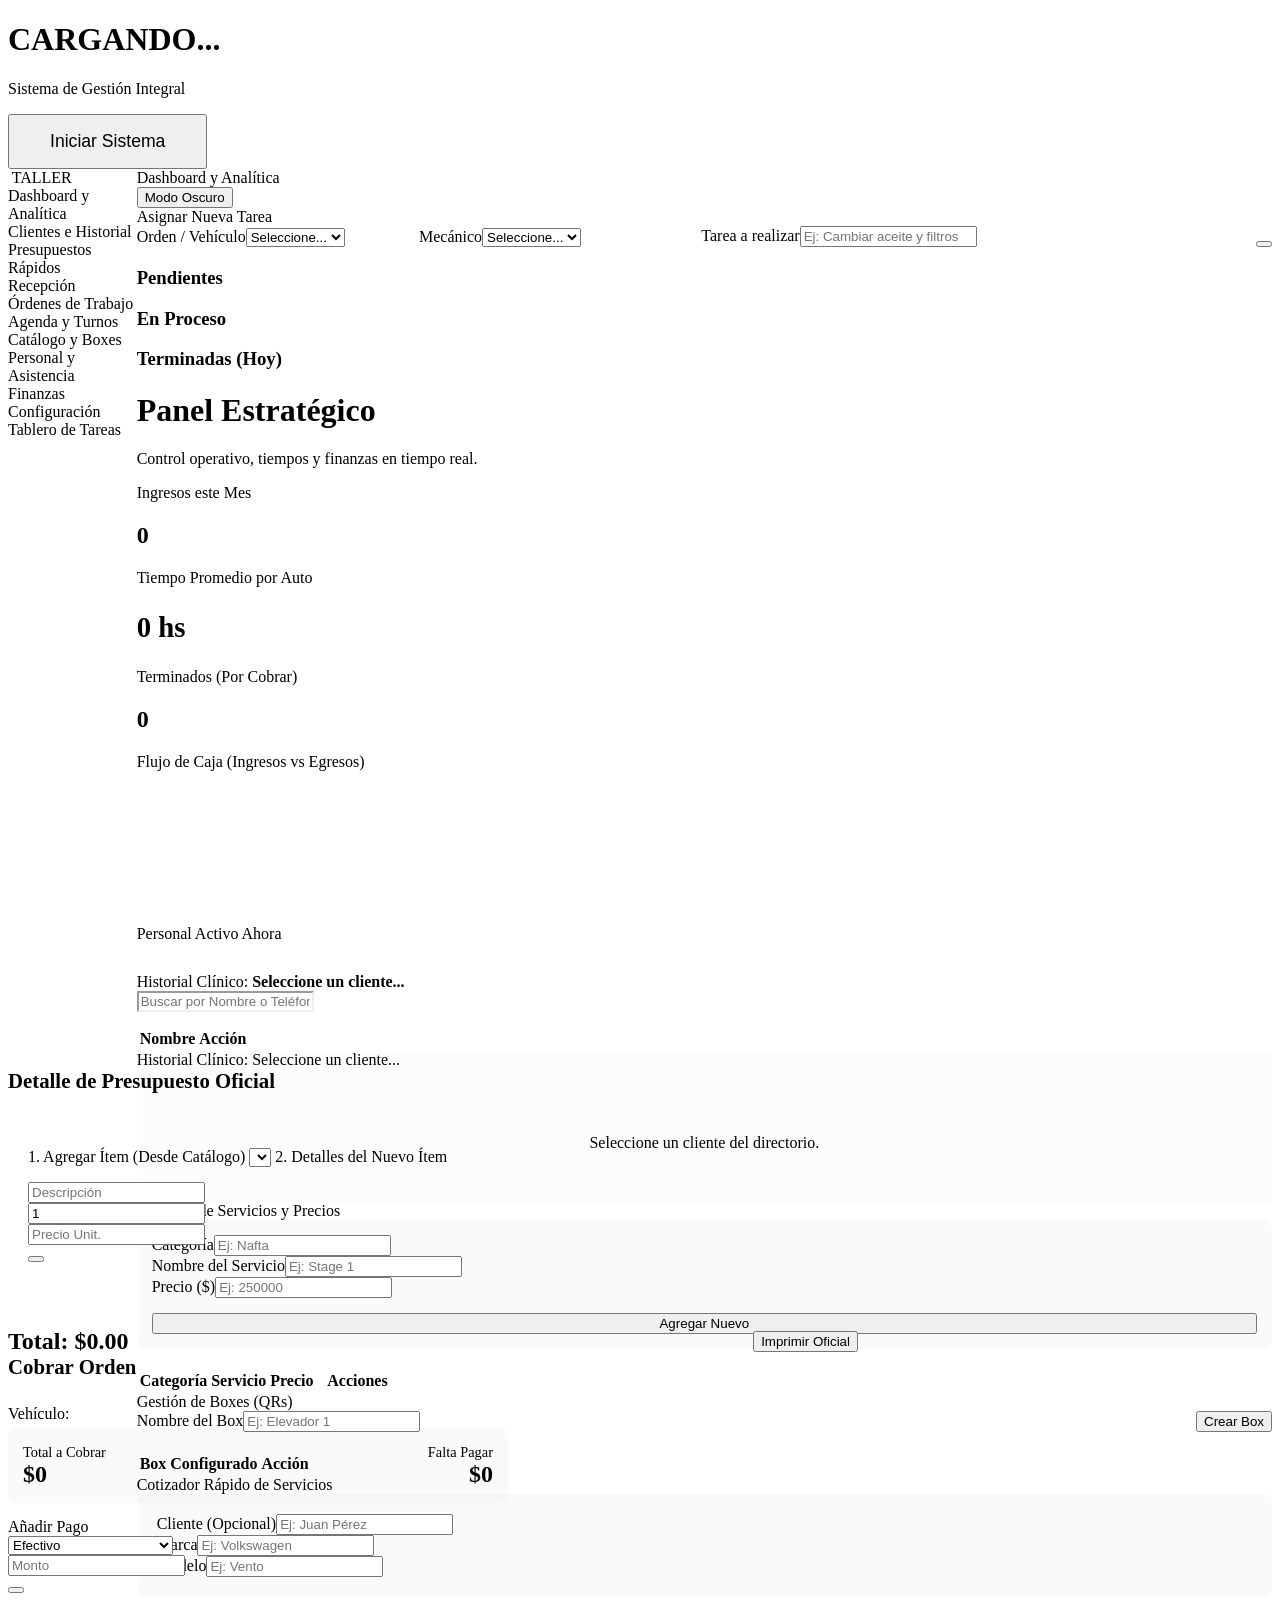
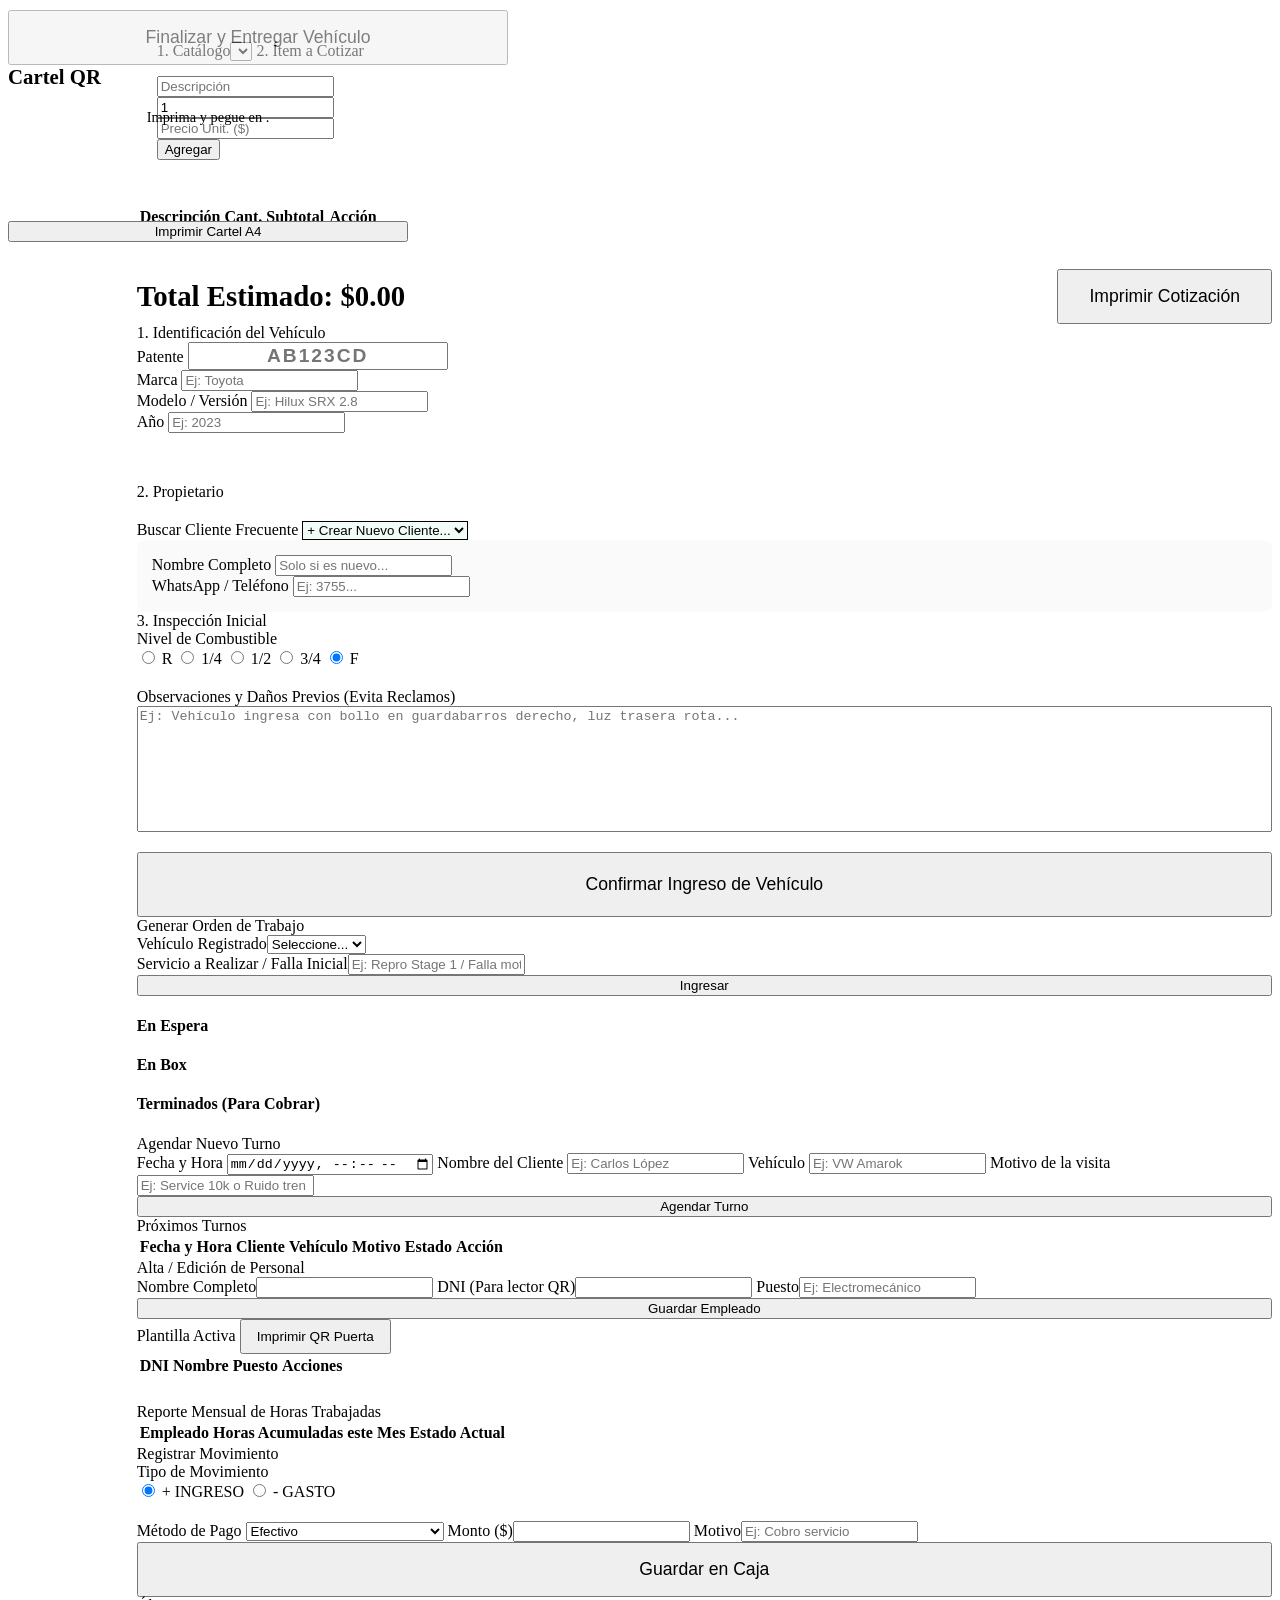
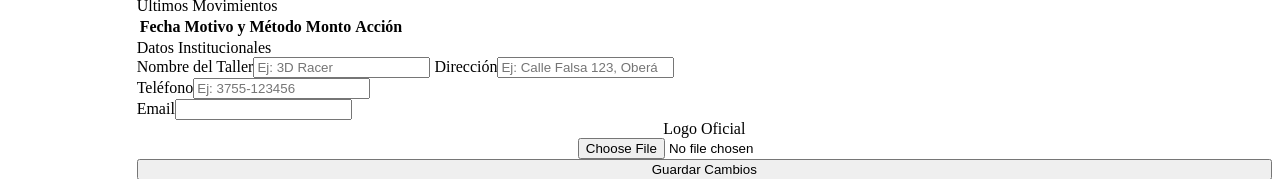
==== frontend/index.html @ 2cfa71eb "actualizacioes de saas y nuevas funciones" ====
<!DOCTYPE html>
<html lang="es">
<head>
    <meta charset="UTF-8">
    <meta name="viewport" content="width=device-width, initial-scale=1.0">
    <title id="titulo-pestana">Cargando... | Gestión</title>
    <link href="https://fonts.googleapis.com/css2?family=Inter:wght@300;400;500;600;700;900&display=swap" rel="stylesheet">
    <script src="https://unpkg.com/@phosphor-icons/web"></script>
    <script src="https://cdnjs.cloudflare.com/ajax/libs/qrcodejs/1.0.0/qrcode.min.js"></script>
    <script src="https://cdn.jsdelivr.net/npm/chart.js"></script>
    

    <link rel="stylesheet" href="/css/styles.css">
   
 
</head>
<script src="/js/main.js"></script>
<body>
    <div id="splash-screen">
        <img id="splash-logo" src="" style="display: none;">
        <h1 id="splash-nombre-taller">CARGANDO...</h1>
        <p>Sistema de Gestión Integral</p>
        <button class="btn-primary" style="font-size: 1.1rem; padding: 15px 40px;" onclick="cerrarBienvenida()"><i class="ph ph-rocket-launch"></i> Iniciar Sistema</button>
    </div>

    <div id="pantalla-mecanico" style="display: none;" class="vista-movil">
        <div style="text-align: center; margin-bottom: 10px;"><i class="ph ph-wrench" style="font-size: 4rem; color: var(--dark);"></i></div>
        <h1>BOX: <span id="mecanico_nombre_box">...</span></h1>
        
        <div id="mecanico_panel_espera">
            <p>Seleccione el vehículo que va a ingresar a este espacio de trabajo.</p>
            <select id="mecanico_vehiculo_espera" style="font-size: 1.2rem; padding: 20px;"><option value="">-- Buscando vehículos... --</option></select>
            <button class="btn-primary" style="padding: 20px; font-size: 1.2rem;" onclick="mecanicoIngresarVehiculo()"><i class="ph ph-arrow-circle-down"></i> Ingresar Vehículo al Box</button>
        </div>

        <div id="mecanico_panel_trabajo" style="display: none;">
            <div style="background: var(--dark); color: white; padding: 20px; border-radius: 8px; text-align: center; margin-bottom: 25px; box-shadow: 0 4px 6px rgba(0,0,0,0.1);">
                <span style="font-size: 0.9rem; color: #a1a1aa; text-transform: uppercase; letter-spacing: 1px;">🔧 Trabajando en:</span><br>
                <strong id="mecanico_auto_trabajando" style="font-size: 1.4rem;"></strong>
            </div>
            <!-- NUEVO: Panel de Tareas del Mecánico -->
            <div style="background: white; padding: 20px; border-radius: 12px; border: 2px solid var(--border-color); margin-bottom: 25px;">
                <label style="color: var(--dark); font-size: 1.1rem; text-transform: uppercase;"><i class="ph ph-list-checks"></i> Mis Tareas Asignadas</label>
                <div id="mecanico_lista_tareas" style="margin-top: 15px; display: flex; flex-direction: column; gap: 10px;">
                    <!-- Se llenan por JS -->
                </div>
            </div>
            
            <input type="hidden" id="mecanico_orden_activa">
            
            <div style="background: white; padding: 20px; border-radius: 12px; border: 2px solid var(--border-color); margin-bottom: 25px;">
                <label style="color: var(--primary); font-size: 1rem;"><i class="ph ph-plus-circle"></i> Cargar al Presupuesto</label>
                <select id="mec_item_tipo" style="font-size: 1.1rem; padding: 15px; margin-bottom: 15px; font-weight: bold;">
                    <option value="TAREA">🔧 Tarea / Mano de Obra</option>
                    <option value="REPUESTO">📦 Repuesto Utilizado</option>
                </select>
                <input type="text" id="mec_item_desc" placeholder="Descripción (Ej: Filtro de Aceite / Limpieza)" style="font-size: 1.1rem; padding: 15px; margin-bottom: 15px;">
                <div style="display: flex; gap: 15px; margin-bottom: 15px;">
                    <div style="flex: 1;"><label>Cantidad</label><input type="number" id="mec_item_cant" value="1" min="1" style="text-align: center; font-size: 1.2rem; padding: 15px; margin:0;"></div>
                </div>
                <label>Notas para el dueño/cliente (Opcional)</label>
                <textarea id="mec_item_notas" placeholder="Ej: La rosca del cárter estaba barrida..." style="font-size: 1.1rem; padding: 15px; min-height: 80px;"></textarea>
                <label style="color: var(--warning); margin-top:10px;"><i class="ph ph-camera"></i> Adjuntar Foto de Evidencia (Opcional)</label>
                <input type="file" id="mec_item_foto" accept="image/*" capture="environment" style="font-size: 1rem; padding: 10px; margin-bottom: 15px; background: rgba(0,0,0,0.03);">
                <button class="btn-dark" style="width: 100%; padding: 20px; font-size: 1.1rem;" onclick="mecanicoAgregarRepuesto()"><i class="ph ph-check"></i> Cargar a la Orden</button>
            </div>
            
            <h4 style="margin: 10px 0 15px 0; color: var(--text-muted); text-transform: uppercase; font-size: 0.9rem; border-bottom: 1px solid var(--border-color); padding-bottom: 5px;">Historial de lo que hiciste hoy:</h4>
            <div id="mecanico_lista_items" style="margin-bottom: 30px;"></div>

            <button class="btn-success" style="width: 100%; padding: 20px; font-size: 1.2rem;" onclick="mecanicoTerminarTrabajo()"><i class="ph ph-flag-checkered"></i> Terminar Auto y Liberar Box</button>
        </div>
        <div style="text-align: center; margin-top: 20px;"><button class="btn-outline" style="padding: 15px 30px;" onclick="window.location.href='/'">Volver</button></div>
    </div>

    <div id="pantalla-fichada" style="display: none;" class="vista-movil">
        <div style="text-align: center; margin-bottom: 10px; margin-top: 30px;"><i class="ph ph-fingerprint" style="font-size: 5rem; color: var(--primary);"></i></div>
        <h1 style="font-size: 2.5rem;">CONTROL DE ASISTENCIA</h1>
        <p>Ingrese su DNI para registrar su entrada o salida.</p>
        <div style="background: white; padding: 25px; border-radius: 12px; border: 1px solid var(--border-color); text-align: center;">
            <input type="number" id="fichada_movil_dni" placeholder="Número de DNI" style="text-align: center; font-size: 1.5rem; font-weight: 700; letter-spacing: 2px;">
            <button class="btn-primary" style="padding: 20px; font-size: 1.2rem;" onclick="procesarFichadaMovil()"><i class="ph ph-check-circle"></i> Fichar Ahora</button>
        </div>
        <div style="text-align: center; margin-top: 30px;">
            <button class="btn-outline" style="padding: 15px; width: 100%;" onclick="window.location.href='/'">Volver</button>
        </div>
    </div>

    <div id="app-escritorio" style="display: flex; height: 100vh; width: 100%;">
        <div class="sidebar" id="sidebar">
            <div class="sidebar-header">
                <img id="menu-logo" class="sidebar-logo" src="">
                <span id="menu-nombre-taller" class="nombre-taller">TALLER</span>
            </div>
            <div class="menu-item active" onclick="cambiarSeccion('dashboard', this)"><i class="ph ph-squares-four"></i> Dashboard y Analítica</div>
            <div class="menu-item" onclick="cambiarSeccion('clientes', this); cargarClientesCRM();"><i class="ph ph-address-book"></i> Clientes e Historial</div>
            <div class="menu-item" onclick="cambiarSeccion('presupuestos', this)"><i class="ph ph-calculator"></i> Presupuestos Rápidos</div>
            <div class="menu-item" onclick="cambiarSeccion('recepcion', this)"><i class="ph ph-car-profile"></i> Recepción</div>
            <div class="menu-item" onclick="cambiarSeccion('taller', this)"><i class="ph ph-wrench"></i> Órdenes de Trabajo</div>
            <div class="menu-item" onclick="cambiarSeccion('turnos', this); cargarTurnos();"><i class="ph ph-calendar"></i> Agenda y Turnos</div>
            <div class="menu-item" onclick="cambiarSeccion('gestion', this)"><i class="ph ph-list-dashes"></i> Catálogo y Boxes</div>
            <div class="menu-item" onclick="cambiarSeccion('empleados', this)"><i class="ph ph-users"></i> Personal y Asistencia</div>
            <div class="menu-item" onclick="cambiarSeccion('caja', this)"><i class="ph ph-currency-circle-dollar"></i> Finanzas</div>
            <div class="menu-item" onclick="cambiarSeccion('configuracion', this)"><i class="ph ph-gear"></i> Configuración</div>
            <div class="menu-item" onclick="cambiarSeccion('tareas', this); cargarTableroAdmin();"><i class="ph ph-kanban"></i> Tablero de Tareas</div>
        </div>

        <div class="main-content" id="main-content">
            <div class="topbar">
                <div class="titulo-seccion" id="titulo-seccion"><i class="ph ph-squares-four"></i> Dashboard y Analítica</div>
                <div style="display: flex; gap: 12px; align-items: center;">
                    <button class="btn-outline" onclick="toggleDarkMode()"><i class="ph ph-moon"></i> Modo Oscuro</button>
                </div>
            </div>

            <div class="content-area">
                
                <div id="sec-tareas" class="section">
                    <div class="row" style="margin-bottom: 20px;">
                        <div class="col card" style="flex: 1;">
                            <div class="card-header">Asignar Nueva Tarea <i class="ph ph-plus-circle"></i></div>
                            <form id="formTarea" style="display: flex; gap: 10px; align-items: flex-end;">
                                <div style="flex: 1;"><label>Orden / Vehículo</label><select id="tarea_orden" required style="margin:0;"><option value="">Seleccione...</option></select></div>
                                <div style="flex: 1;"><label>Mecánico</label><select id="tarea_empleado" required style="margin:0;"><option value="">Seleccione...</option></select></div>
                                <div style="flex: 2;"><label>Tarea a realizar</label><input type="text" id="tarea_desc" placeholder="Ej: Cambiar aceite y filtros" required style="margin:0;"></div>
                                <button type="button" class="btn-primary" onclick="crearTareaAdmin()"><i class="ph ph-plus"></i></button>
                            </form>
                        </div>
                    </div>
                    <div class="kanban-board">
                        <div class="kanban-col">
                            <h3 style="margin-top:0; color:var(--danger);"><i class="ph ph-clock"></i> Pendientes</h3>
                            <div id="kb_pendientes"></div>
                        </div>
                        <div class="kanban-col">
                            <h3 style="margin-top:0; color:var(--warning);"><i class="ph ph-wrench"></i> En Proceso</h3>
                            <div id="kb_proceso"></div>
                        </div>
                        <div class="kanban-col">
                            <h3 style="margin-top:0; color:var(--success);"><i class="ph ph-check-circle"></i> Terminadas (Hoy)</h3>
                            <div id="kb_terminadas"></div>
                        </div>
                    </div>
                </div>
                <div id="sec-dashboard" class="section active">
                    <div class="hero-banner"><div><h1>Panel Estratégico</h1><p>Control operativo, tiempos y finanzas en tiempo real.</p></div><i class="ph ph-trend-up"></i></div>
                    
                    <div class="row" style="margin-bottom: 20px;">
                        <div class="kpi-card" style="border-bottom-color: var(--primary);"><div><div class="kpi-title">Ingresos este Mes</div><h2 class="kpi-value" id="dash-autos-mes">0</h2></div><i class="ph ph-car-profile" style="font-size: 2.5rem; color: var(--border-color);"></i></div>
                        
                        <div class="kpi-card" style="border-bottom-color: var(--warning);"><div><div class="kpi-title">Tiempo Promedio por Auto</div><h2 class="kpi-value" id="dash-tiempo-promedio" style="font-size: 1.8rem;">0 hs</h2></div><i class="ph ph-clock-countdown" style="font-size: 2.5rem; color: var(--border-color);"></i></div>
                        
                        <div class="kpi-card" style="border-bottom-color: var(--success);"><div><div class="kpi-title">Terminados (Por Cobrar)</div><h2 class="kpi-value" id="dash-terminados">0</h2></div><i class="ph ph-check-circle" style="font-size: 2.5rem; color: var(--border-color);"></i></div>
                    </div>
                    
                    <div class="row" style="margin-bottom: 30px;">
                        <div class="col card" style="flex: 2;">
                            <div class="card-header">Flujo de Caja (Ingresos vs Egresos) <i class="ph ph-chart-bar"></i></div>
                            <div class="chart-container"><canvas id="chartFinanzas"></canvas></div>
                        </div>
                        <div class="col card" style="flex: 1;">
                            <div class="card-header">Personal Activo Ahora <i class="ph ph-users"></i></div>
                            <ul id="lista-presentes-dash" style="list-style: none; padding: 0; margin:0; max-height: 250px; overflow-y: auto;"></ul>
                        </div>
                    </div>
                </div>

                <div id="sec-clientes" class="section">
                    <div class="row">
                        <div class="col card" style="flex: 1;">
                            <div class="card-header" style="color: var(--primary);">Historial Clínico: <span id="crm_nombre_cliente" style="color: var(--text-main); font-weight: 900;">Seleccione un cliente...</span> <i class="ph ph-file-magnifying-glass"></i></div>
                            <input type="text" id="buscador_crm" placeholder="Buscar por Nombre o Teléfono..." style="margin-bottom: 15px; border-color: var(--primary);" onkeyup="filtrarCRM()">
                            <div style="max-height: 550px; overflow-y: auto; border: 1px solid var(--border-color); border-radius: 8px;">
                                <table class="tabla-profesional" style="margin: 0;" id="tabla_directorio_crm">
                                    <thead style="position: sticky; top: 0; z-index: 1; background: var(--bg-card);"><tr><th>Nombre</th><th>Acción</th></tr></thead>
                                    <tbody id="lista_clientes_crm"></tbody>
                                </table>
                            </div>
                        </div>
                        <div class="col card" style="flex: 2; background: rgba(0,0,0,0.01);">
                            <div class="card-header" style="color: var(--primary);">Historial Clínico: <span id="crm_nombre_cliente" style="color: var(--dark);">Seleccione un cliente...</span> <i class="ph ph-file-magnifying-glass"></i></div>
                            <div id="crm_historial_datos">
                                <div style="text-align: center; color: var(--text-muted); padding: 50px;"><i class="ph ph-car-profile" style="font-size: 4rem; opacity: 0.3; margin-bottom: 15px; display: block;"></i>Seleccione un cliente del directorio.</div>
                            </div>
                        </div>
                    </div>
                </div>

                <div id="sec-gestion" class="section">
                    <div class="row">
                        <div class="col card" style="flex: 1.5;">
                            <div class="card-header" style="color: var(--primary);">Catálogo de Servicios y Precios <i class="ph ph-list-numbers"></i></div>
                            <form id="formCatalogoConfig" style="background: rgba(0,0,0,0.02); padding: 15px; border-radius: 8px; border: 1px solid var(--border-color); margin-bottom: 20px;">
                                <div class="row">
                                    <div class="col"><label>Categoría</label><input type="text" id="cat_categoria" placeholder="Ej: Nafta" list="lista-categorias-existentes" required style="margin:0;"><datalist id="lista-categorias-existentes"></datalist></div>
                                    <div class="col" style="flex: 1.5;"><label>Nombre del Servicio</label><input type="text" id="cat_nombre" placeholder="Ej: Stage 1" required style="margin:0;"></div>
                                    <div class="col"><label>Precio ($)</label><input type="number" id="cat_precio" placeholder="Ej: 250000" required style="margin:0;"></div>
                                </div>
                                <button type="submit" id="btn_guardar_catalogo" class="btn-primary" style="width: 100%; margin-top: 15px;"><i class="ph ph-plus"></i> Agregar Nuevo</button>
                                <button type="button" id="btn_cancelar_edicion" class="btn-outline" style="width: 100%; margin-top: 10px; display: none;" onclick="cancelarEdicionCatalogo()">Cancelar Edición</button>
                            </form>
                            <div style="max-height: 400px; overflow-y: auto; border: 1px solid var(--border-color); border-radius: 8px;">
                                <table class="tabla-profesional" style="margin: 0;"><thead style="position: sticky; top: 0; z-index: 1; background: var(--bg-card);"><tr><th>Categoría</th><th>Servicio</th><th style="text-align:right;">Precio</th><th style="text-align:center; width:80px;">Acciones</th></tr></thead><tbody id="lista_catalogo_admin"></tbody></table>
                            </div>
                        </div>
                        <div class="col card" style="flex: 1;">
                            <div class="card-header" style="color: var(--dark);">Gestión de Boxes (QRs) <i class="ph ph-garage"></i></div>
                            <form id="formBoxesConfig" style="display: flex; gap: 10px; align-items: flex-end; margin-bottom: 20px;">
                                <div style="flex: 1;"><label>Nombre del Box</label><input type="text" id="box_nombre_crear" placeholder="Ej: Elevador 1" required style="margin:0;"></div>
                                <button type="submit" class="btn-dark" style="margin:0;"><i class="ph ph-plus"></i> Crear Box</button>
                            </form>
                            <table class="tabla-profesional"><thead><tr><th>Box Configurado</th><th style="text-align:center;">Acción</th></tr></thead><tbody id="lista_boxes_admin"></tbody></table>
                        </div>
                    </div>
                </div>

                <div id="sec-presupuestos" class="section">
                    <div class="card">
                        <div class="card-header" style="color: var(--primary);">Cotizador Rápido de Servicios <i class="ph ph-calculator"></i></div>
                        <div class="row" style="background: rgba(0, 0, 0, 0.02); padding: 20px; border-radius: 8px; border: 1px solid var(--border-color); margin-bottom: 25px; align-items: flex-end;">
                            <div class="col"><label>Cliente (Opcional)</label><input type="text" id="rapido_cliente" placeholder="Ej: Juan Pérez" style="margin:0;"></div>
                            <div class="col"><label>Marca</label><input type="text" id="rapido_marca" list="lista-marcas-rapido" oninput="buscarMarcasDinamico(this.value, 'lista-marcas-rapido'); buscarModelos(this.value, 'lista-modelos-rapido')" placeholder="Ej: Volkswagen" style="margin:0;" autocomplete="off"><datalist id="lista-marcas-rapido"></datalist></div>
                            <div class="col"><label>Modelo</label><input type="text" id="rapido_modelo" list="lista-modelos-rapido" placeholder="Ej: Vento" style="margin:0;" autocomplete="off"><datalist id="lista-modelos-rapido"></datalist></div>
                        </div>
                        <div style="background: var(--bg-body); padding: 20px; border-radius: 8px; margin-bottom: 25px; border: 1px solid var(--border-color);">
                            <label>1. Catálogo</label><select id="select_catalogo_rapido" onchange="seleccionarServicioRapido()" style="margin-bottom: 15px;"></select>
                            <label>2. Ítem a Cotizar</label>
                            <div class="row" style="align-items: flex-end;">
                                <div class="col" style="flex: 2;"><input type="text" id="rapido_desc" style="margin:0;" placeholder="Descripción"></div>
                                <div class="col" style="flex: 0.5;"><input type="number" id="rapido_cant" value="1" style="margin:0;" placeholder="Cant."></div>
                                <div class="col"><input type="number" id="rapido_precio" style="margin:0;" placeholder="Precio Unit. ($)"></div>
                                <button class="btn-success" onclick="agregarItemRapido()"><i class="ph ph-plus"></i> Agregar</button>
                            </div>
                        </div>
                        <table class="tabla-profesional" style="margin-bottom: 20px;"><thead><tr><th>Descripción</th><th style="text-align:center;">Cant.</th><th style="text-align:right;">Subtotal</th><th style="text-align:center; width:50px;">Acción</th></tr></thead><tbody id="lista_items_rapidos"></tbody></table>
                        <div style="display: flex; justify-content: space-between; align-items: center; border-top: 2px solid var(--border-color); padding-top: 20px;">
                            <h3 style="margin: 0; font-size: 1.8rem; color: var(--dark);">Total Estimado: <span style="color: var(--primary);">$<span id="rapido_total">0.00</span></span></h3>
                            <button class="btn-primary" style="font-size: 1.1rem; padding: 15px 30px;" onclick="crearMagiaPDF(itemsRapidos, 'Cotizacion')"><i class="ph ph-printer"></i> Imprimir Cotización</button>
                        </div>
                    </div>
                </div>

                <div id="sec-recepcion" class="section">
                    <div class="row">
                        <!-- Columna Izquierda: Vehículo y Cliente -->
                        <div class="col" style="flex: 1.5;">
                            <div class="card" style="height: 100%;">
                                <div class="card-header" style="color: var(--primary);">1. Identificación del Vehículo <i class="ph ph-car-profile"></i></div>
                                <form id="formVehiculo">
                                    <div class="row">
                                        <div class="col" style="flex: 1;">
                                            <label>Patente</label>
                                            <input type="text" id="patente" required style="text-transform: uppercase; font-size: 1.2rem; font-weight: bold; text-align: center; letter-spacing: 2px;" placeholder="AB123CD" onblur="calcularAnoPorPatente()">
                                        </div>
                                        <div class="col" style="flex: 2;">
                                            <label>Marca</label>
                                            <input type="text" id="recepcion_marca" list="lista-marcas-recepcion" required autocomplete="off" oninput="buscarMarcasDinamico(this.value, 'lista-marcas-recepcion'); buscarModelos(this.value, 'lista-modelos-recepcion')" placeholder="Ej: Toyota">
                                            <datalist id="lista-marcas-recepcion"></datalist>
                                        </div>
                                    </div>
                                    
                                    <div class="row">
                                        <div class="col" style="flex: 2;">
                                            <label>Modelo / Versión</label>
                                            <input type="text" id="recepcion_modelo" list="lista-modelos-recepcion" required autocomplete="off" placeholder="Ej: Hilux SRX 2.8">
                                            <datalist id="lista-modelos-recepcion"></datalist>
                                        </div>
                                        <div class="col" style="flex: 1;">
                                            <label>Año</label>
                                            <input type="number" id="anio" placeholder="Ej: 2023">
                                        </div>
                                    </div>

                                    <hr style="border: 0; border-top: 1px dashed var(--border-color); margin: 25px 0;">
                                    
                                    <div class="card-header" style="color: var(--dark); padding-bottom: 5px; margin-bottom: 15px; border:none;">2. Propietario <i class="ph ph-user"></i></div>
                                    
                                    <label>Buscar Cliente Frecuente</label>
                                    <select id="cliente_id" style="background-color: rgba(0, 210, 106, 0.05); border-color: var(--success);">
                                        <option value="">+ Crear Nuevo Cliente...</option>
                                    </select>
                                    
                                    <div class="row" style="background: rgba(0,0,0,0.02); padding: 15px; border-radius: 8px; border: 1px solid var(--border-color);">
                                        <div class="col">
                                            <label>Nombre Completo</label>
                                            <input type="text" id="nuevo_nombre" placeholder="Solo si es nuevo..." style="margin-bottom: 0;">
                                        </div>
                                        <div class="col">
                                            <label>WhatsApp / Teléfono</label>
                                            <input type="text" id="nuevo_telefono" placeholder="Ej: 3755..." style="margin-bottom: 0;">
                                        </div>
                                    </div>
                                </form>
                            </div>
                        </div>

                        <!-- Columna Derecha: Checklist y Guardado -->
                        <div class="col" style="flex: 1;">
                            <div class="card" style="height: 100%; display: flex; flex-direction: column;">
                                <div class="card-header" style="color: var(--warning);">3. Inspección Inicial <i class="ph ph-clipboard-text"></i></div>
                                
                                <label>Nivel de Combustible</label>
                                <div class="combustible-selector">
                                    <input type="radio" id="comb_res" name="nivel_comb" value="Reserva">
                                    <label for="comb_res" class="btn-combustible rojo">R</label>
                                    
                                    <input type="radio" id="comb_14" name="nivel_comb" value="1/4 Tanque">
                                    <label for="comb_14" class="btn-combustible amarillo">1/4</label>
                                    
                                    <input type="radio" id="comb_12" name="nivel_comb" value="1/2 Tanque">
                                    <label for="comb_12" class="btn-combustible amarillo">1/2</label>
                                    
                                    <input type="radio" id="comb_34" name="nivel_comb" value="3/4 Tanque">
                                    <label for="comb_34" class="btn-combustible verde">3/4</label>
                                    
                                    <input type="radio" id="comb_full" name="nivel_comb" value="Lleno" checked>
                                    <label for="comb_full" class="btn-combustible verde">F</label>
                                </div>
                                <input type="hidden" id="rec_combustible" value="Lleno">

                                <label style="margin-top: 20px;">Observaciones y Daños Previos (Evita Reclamos)</label>
                                <textarea id="rec_detalles" placeholder="Ej: Vehículo ingresa con bollo en guardabarros derecho, luz trasera rota..." style="flex: 1; min-height: 120px; resize: none;"></textarea>

                                <button type="button" class="btn-primary" style="width: 100%; padding: 20px; font-size: 1.1rem; margin-top: 20px;" onclick="guardarIngresoConCombustible()">
                                    <i class="ph ph-check-circle"></i> Confirmar Ingreso de Vehículo
                                </button>
                            </div>
                        </div>
                    </div>
                </div>

                <div id="sec-taller" class="section">
                    <div class="card">
                        <div class="card-header">Generar Orden de Trabajo <i class="ph ph-clipboard-text"></i></div>
                        <form id="formOrden" class="row" style="align-items: flex-end;">
                            <div class="col"><label>Vehículo Registrado</label><select id="vehiculo_orden" required style="margin:0;"><option value="">Seleccione...</option></select></div>
                            <div class="col" style="flex: 2;"><label>Servicio a Realizar / Falla Inicial</label><input type="text" id="falla_orden" placeholder="Ej: Repro Stage 1 / Falla motor" required style="margin:0;"></div>
                            <div class="col" style="flex: 0.5;"><button type="submit" class="btn-primary" style="width: 100%;"><i class="ph ph-plus"></i> Ingresar</button></div>
                        </form>
                    </div>
                    <div class="tablero">
                        <div class="columna-tablero"><h4><i class="ph ph-hourglass-medium"></i> En Espera</h4><div id="col_espera"></div></div>
                        <div class="columna-tablero"><h4><i class="ph ph-wrench"></i> En Box</h4><div id="col_box"></div></div>
                        <div class="columna-tablero"><h4><i class="ph ph-check-circle"></i> Terminados (Para Cobrar)</h4><div id="col_terminado"></div></div>
                    </div>
                </div>
                <div id="sec-turnos" class="section">
                    <div class="row">
                        <div class="col card" style="flex: 1;">
                            <div class="card-header" style="color: var(--primary);">Agendar Nuevo Turno <i class="ph ph-calendar-plus"></i></div>
                            <form id="formTurno" onsubmit="agendarNuevoTurno(event)">
                                <label>Fecha y Hora</label>
                                <input type="datetime-local" id="turno_fecha" required>
                                <label>Nombre del Cliente</label>
                                <input type="text" id="turno_cliente" placeholder="Ej: Carlos López" required>
                                <label>Vehículo</label>
                                <input type="text" id="turno_vehiculo" placeholder="Ej: VW Amarok" required>
                                <label>Motivo de la visita</label>
                                <input type="text" id="turno_motivo" placeholder="Ej: Service 10k o Ruido tren delantero" required>
                                <button type="submit" class="btn-primary" style="width: 100%;"><i class="ph ph-plus"></i> Agendar Turno</button>
                            </form>
                        </div>
                        <div class="col card" style="flex: 2;">
                            <div class="card-header" style="color: var(--dark);">Próximos Turnos <i class="ph ph-list-bullets"></i></div>
                            <table class="tabla-profesional">
                                <thead>
                                    <tr>
                                        <th>Fecha y Hora</th>
                                        <th>Cliente</th>
                                        <th>Vehículo</th>
                                        <th>Motivo</th>
                                        <th>Estado</th>
                                        <th style="text-align:center;">Acción</th>
                                    </tr>
                                </thead>
                                <tbody id="lista_turnos_agenda"></tbody>
                            </table>
                        </div>
                    </div>
                </div>               

                <div id="sec-empleados" class="section">
                    <div class="row" style="margin-bottom: 25px;">
                        <div class="col card" style="flex: 1;">
                            <div class="card-header">Alta / Edición de Personal <i class="ph ph-user-plus"></i></div>
                            <form id="formEmpleado">
                                <input type="hidden" id="emp_id_editar">
                                <label>Nombre Completo</label><input type="text" id="emp_nombre" required>
                                <label>DNI (Para lector QR)</label><input type="text" id="emp_doc" required>
                                <label>Puesto</label><input type="text" id="emp_puesto" placeholder="Ej: Electromecánico">
                                <button type="submit" id="btn_guardar_emp" class="btn-primary" style="width: 100%;"><i class="ph ph-floppy-disk"></i> Guardar Empleado</button>
                                <button type="button" id="btn_cancelar_emp" class="btn-outline" style="width: 100%; margin-top:10px; display:none;" onclick="cancelarEdicionEmpleado()">Cancelar Edición</button>
                            </form>
                        </div>
                        <div class="col card" style="flex: 2;">
                            <div class="card-header" style="justify-content: space-between;">
                                <span>Plantilla Activa <i class="ph ph-users"></i></span>
                                <button class="btn-dark" style="font-size: 0.85rem; padding: 8px 15px;" onclick="abrirModalQRGeneral()"><i class="ph ph-qr-code"></i> Imprimir QR Puerta</button>
                            </div>
                            <table class="tabla-profesional"><thead><tr><th>DNI</th><th>Nombre</th><th>Puesto</th><th style="text-align:center;">Acciones</th></tr></thead><tbody id="lista-empleados"></tbody></table>
                        </div>
                    </div>
                    
                    <div class="card">
                        <div class="card-header">Reporte Mensual de Horas Trabajadas <i class="ph ph-calendar-check"></i></div>
                        <table class="tabla-profesional">
                            <thead><tr><th>Empleado</th><th>Horas Acumuladas este Mes</th><th>Estado Actual</th></tr></thead>
                            <tbody id="lista-reporte-mensual"></tbody>
                        </table>
                    </div>
                </div>
                                    
                <div id="sec-caja" class="section">
                    <div class="row">
                        <div class="col card" style="flex: 1;">
                            <div class="card-header">Registrar Movimiento <i class="ph ph-currency-circle-dollar"></i></div>
                            <form id="formCaja">
                                <label>Tipo de Movimiento</label>
                                <div class="combustible-selector" style="margin-bottom: 20px;">
                                    <input type="radio" name="caja_tipo" id="tipo_ingreso" value="INGRESO" checked>
                                    <label for="tipo_ingreso" class="btn-combustible verde" onclick="document.getElementById('caja_motivo').placeholder='Ej: Cobro servicio, Venta aceite...'">+ INGRESO</label>
                                    
                                    <input type="radio" name="caja_tipo" id="tipo_egreso" value="EGRESO">
                                    <label for="tipo_egreso" class="btn-combustible rojo" onclick="document.getElementById('caja_motivo').placeholder='Ej: Compra repuestos, Pago luz...'">- GASTO</label>
                                </div>

                                <label>Método de Pago</label>
                                <select id="caja_metodo" required>
                                    <option value="Efectivo">Efectivo</option>
                                    <option value="Transferencia">Transferencia / MercadoPago</option>
                                    <option value="Tarjeta">Tarjeta / Posnet</option>
                                    <option value="Cheque">Cheque de Terceros</option>
                                </select>
                                
                                <label>Monto ($)</label><input type="number" step="0.01" id="caja_monto" required>
                                <label>Motivo</label><input type="text" id="caja_motivo" required placeholder="Ej: Cobro servicio">
                                <button type="submit" class="btn-dark" style="width: 100%; padding: 15px; font-size: 1.1rem;"><i class="ph ph-floppy-disk"></i> Guardar en Caja</button>
                            </form>
                        </div>
                        <div class="col card" style="flex: 2;">
                            <div class="card-header">Últimos Movimientos <i class="ph ph-list-numbers"></i></div>
                            <div style="max-height: 400px; overflow-y: auto;">
                                <table class="tabla-profesional">
                                    <thead style="position: sticky; top: 0; background: var(--bg-card); z-index: 1;"><tr><th>Fecha</th><th>Motivo y Método</th><th>Monto</th><th style="text-align:center;">Acción</th></tr></thead>
                                    <tbody id="lista-caja"></tbody>
                                </table>
                            </div>
                        </div>
                    </div>
                </div>
                
                <div id="sec-configuracion" class="section">
                    <div class="row">
                        <div class="col card" style="flex: 2;">
                            <div class="card-header">Datos Institucionales <i class="ph ph-buildings"></i></div>
                            <form id="formConfig">
                                <label>Nombre del Taller</label><input type="text" id="conf_nombre" placeholder="Ej: 3D Racer">
                                <label>Dirección</label><input type="text" id="conf_direccion" placeholder="Ej: Calle Falsa 123, Oberá">
                                <div class="row">
                                    <div class="col"><label>Teléfono</label><input type="text" id="conf_telefono" placeholder="Ej: 3755-123456"></div>
                                    <div class="col"><label>Email</label><input type="email" id="conf_email"></div>
                                </div>
                            </form>
                        </div>
                        <div class="col card" style="flex: 1; display: flex; flex-direction: column; align-items: center;">
                            <div class="card-header" style="width: 100%; text-align: center;">Logo Oficial</div>
                            <img id="preview_logo" src="" style="max-width: 150px; max-height: 150px; display: none; margin-bottom: 20px; border-radius:8px;">
                            <input type="file" id="input_logo" accept="image/png, image/jpeg" style="border: none; padding: 0;">
                            <button type="button" class="btn-success" style="width: 100%; margin-top: auto;" onclick="guardarConfiguracion()"><i class="ph ph-floppy-disk"></i> Guardar Cambios</button>
                        </div>
                    </div>
                </div>
            </div>
        </div>
    </div>

    <div id="modal-presupuesto" class="modal-overlay">
        <div class="modal-content" style="width: 850px;">
            <div style="display: flex; justify-content: space-between; align-items: center; border-bottom: 1px solid var(--border-color); padding-bottom: 15px; margin-bottom: 20px;">
                <h3 style="margin: 0; color: var(--dark); font-size: 1.3rem;"><i class="ph ph-file-text"></i> Detalle de Presupuesto Oficial</h3>
                <button onclick="document.getElementById('modal-presupuesto').style.display='none'" style="background: transparent; border: none; font-size: 1.5rem; cursor: pointer; color: var(--text-muted);"><i class="ph ph-x"></i></button>
            </div>
            <input type="hidden" id="modal_orden_id">
            
            <div style="background: var(--bg-body); padding: 20px; border-radius: 8px; margin-bottom: 25px; border: 1px solid var(--border-color);">
                <label>1. Agregar Ítem (Desde Catálogo)</label>
                <select id="select_catalogo" onchange="seleccionarServicioPreCargado()" style="margin-bottom: 15px;"></select>
                <label>2. Detalles del Nuevo Ítem</label>
                <div class="row" style="align-items: flex-end;">
                    <div class="col" style="flex: 2;"><input type="text" id="item_desc" style="margin:0;" placeholder="Descripción"></div>
                    <div class="col" style="flex: 0.5;"><input type="number" id="item_cant" value="1" style="margin:0;" placeholder="Cant."></div>
                    <div class="col"><input type="number" id="item_precio" style="margin:0;" placeholder="Precio Unit."></div>
                    <button class="btn-success" onclick="agregarItemPresupuesto()"><i class="ph ph-plus"></i></button>
                </div>
            </div>
            
            <ul class="lista-items" id="lista_items_orden"></ul>
            
            <div style="display: flex; justify-content: space-between; align-items: center; border-top: 1px solid var(--border-color); padding-top: 20px;">
                <h3 style="margin: 0; font-size: 1.5rem;">Total: <span style="color: var(--primary);">$<span id="modal_total">0.00</span></span></h3>
                <button class="btn-primary" onclick="generarPDFOficial()"><i class="ph ph-printer"></i> Imprimir Oficial</button>
            </div>
        </div>
    </div>
    
    <div id="modal-cobrar" class="modal-overlay">
        <div class="modal-content" style="width: 500px;">
            <div style="display: flex; justify-content: space-between; align-items: center; border-bottom: 1px solid var(--border-color); padding-bottom: 10px; margin-bottom: 15px;">
                <h3 style="margin: 0; color: var(--dark); font-size: 1.3rem;"><i class="ph ph-currency-circle-dollar"></i> Cobrar Orden</h3>
                <button onclick="cerrarModalCobro()" style="background: transparent; border: none; font-size: 1.5rem; cursor: pointer; color: var(--text-muted);"><i class="ph ph-x"></i></button>
            </div>
            
            <p style="margin-bottom: 5px;">Vehículo: <strong id="cobro_patente"></strong></p>
            <div style="display: flex; justify-content: space-between; align-items: center; background: rgba(0,0,0,0.02); padding: 15px; border-radius: 8px; margin-bottom: 15px;">
                <div>
                    <span style="color: var(--text-muted); font-size: 0.9rem;">Total a Cobrar</span><br>
                    <strong style="font-size: 1.5rem;">$<span id="cobro_total">0</span></strong>
                </div>
                <div style="text-align: right;">
                    <span style="color: var(--text-muted); font-size: 0.9rem;">Falta Pagar</span><br>
                    <strong style="font-size: 1.5rem; color: var(--danger);">$<span id="cobro_restante">0</span></strong>
                </div>
            </div>

            <input type="hidden" id="cobro_orden_id">
            <input type="hidden" id="cobro_monto_raw">

            <label style="color: var(--primary);">Añadir Pago</label>
            <div class="row" style="align-items: flex-end; margin-bottom: 15px;">
                <div class="col" style="flex: 1.5;">
                    <select id="pago_mixto_metodo" style="margin:0;">
                        <option value="Efectivo">Efectivo</option>
                        <option value="Transferencia">Transferencia / MP</option>
                        <option value="Tarjeta">Tarjeta / Posnet</option>
                        <option value="Fiado">Anotar a Cuenta (Fiado)</option>
                    </select>
                </div>
                <div class="col" style="flex: 1;">
                    <input type="number" id="pago_mixto_monto" style="margin:0;" placeholder="Monto">
                </div>
                <button class="btn-dark" onclick="agregarPagoMixto()"><i class="ph ph-plus"></i></button>
            </div>

            <ul id="lista_pagos_mixtos" class="lista-items" style="max-height: 150px; background: white; border: 1px solid var(--border-color); border-radius: 8px;"></ul>

            <button id="btn_confirmar_cobro" class="btn-success" style="width: 100%; padding: 15px; font-size: 1.1rem; opacity: 0.5; pointer-events: none;" onclick="procesarCobroOrden()"><i class="ph ph-check-circle"></i> Finalizar y Entregar Vehículo</button>
        </div>
    </div>
    <div id="modal-imprimir-qr" class="modal-overlay"><div class="modal-content" style="width: 400px; text-align: center;"><div style="display: flex; justify-content: space-between; align-items: center; margin-bottom: 20px;"><h3 style="margin: 0; color: var(--dark); font-size: 1.3rem;" id="qr_titulo_modal">Cartel QR</h3><button onclick="document.getElementById('modal-imprimir-qr').style.display='none'" style="background: transparent; border: none; font-size: 1.5rem; cursor: pointer; color: var(--text-muted);"><i class="ph ph-x"></i></button></div><p style="color: var(--text-muted); font-size: 0.9rem; margin-bottom: 25px;">Imprima y pegue en <strong id="nombre_box_imprimir" style="color:var(--dark)"></strong>.</p><div id="contenedor-codigo-qr" style="display: flex; justify-content: center; margin-bottom: 30px; padding: 20px; background: white; border: 2px dashed var(--border-color); border-radius: 8px;"></div><input type="hidden" id="qr_tipo_impresion"><button class="btn-primary" style="width: 100%;" onclick="imprimirCartelQR()"><i class="ph ph-printer"></i> Imprimir Cartel A4</button></div></div>

<!-- PANTALLA MODO TV -->
    <div id="pantalla-tv" style="display: none;">
        <div style="display: flex; justify-content: space-between; align-items: center; margin-bottom: 30px;">
            <h1 style="margin:0; font-size: 3rem; color: var(--primary);"><i class="ph ph-monitor"></i> ESTADO DEL TALLER</h1>
            <div style="font-size: 2rem; font-weight: bold;" id="tv_reloj">00:00:00</div>
        </div>
        <div class="tv-grid" id="tv_contenedor_boxes">
            <h2 style="text-align: center; color: gray; width: 100%;">Cargando operaciones...</h2>
        </div>
    </div>
</body>
</html>
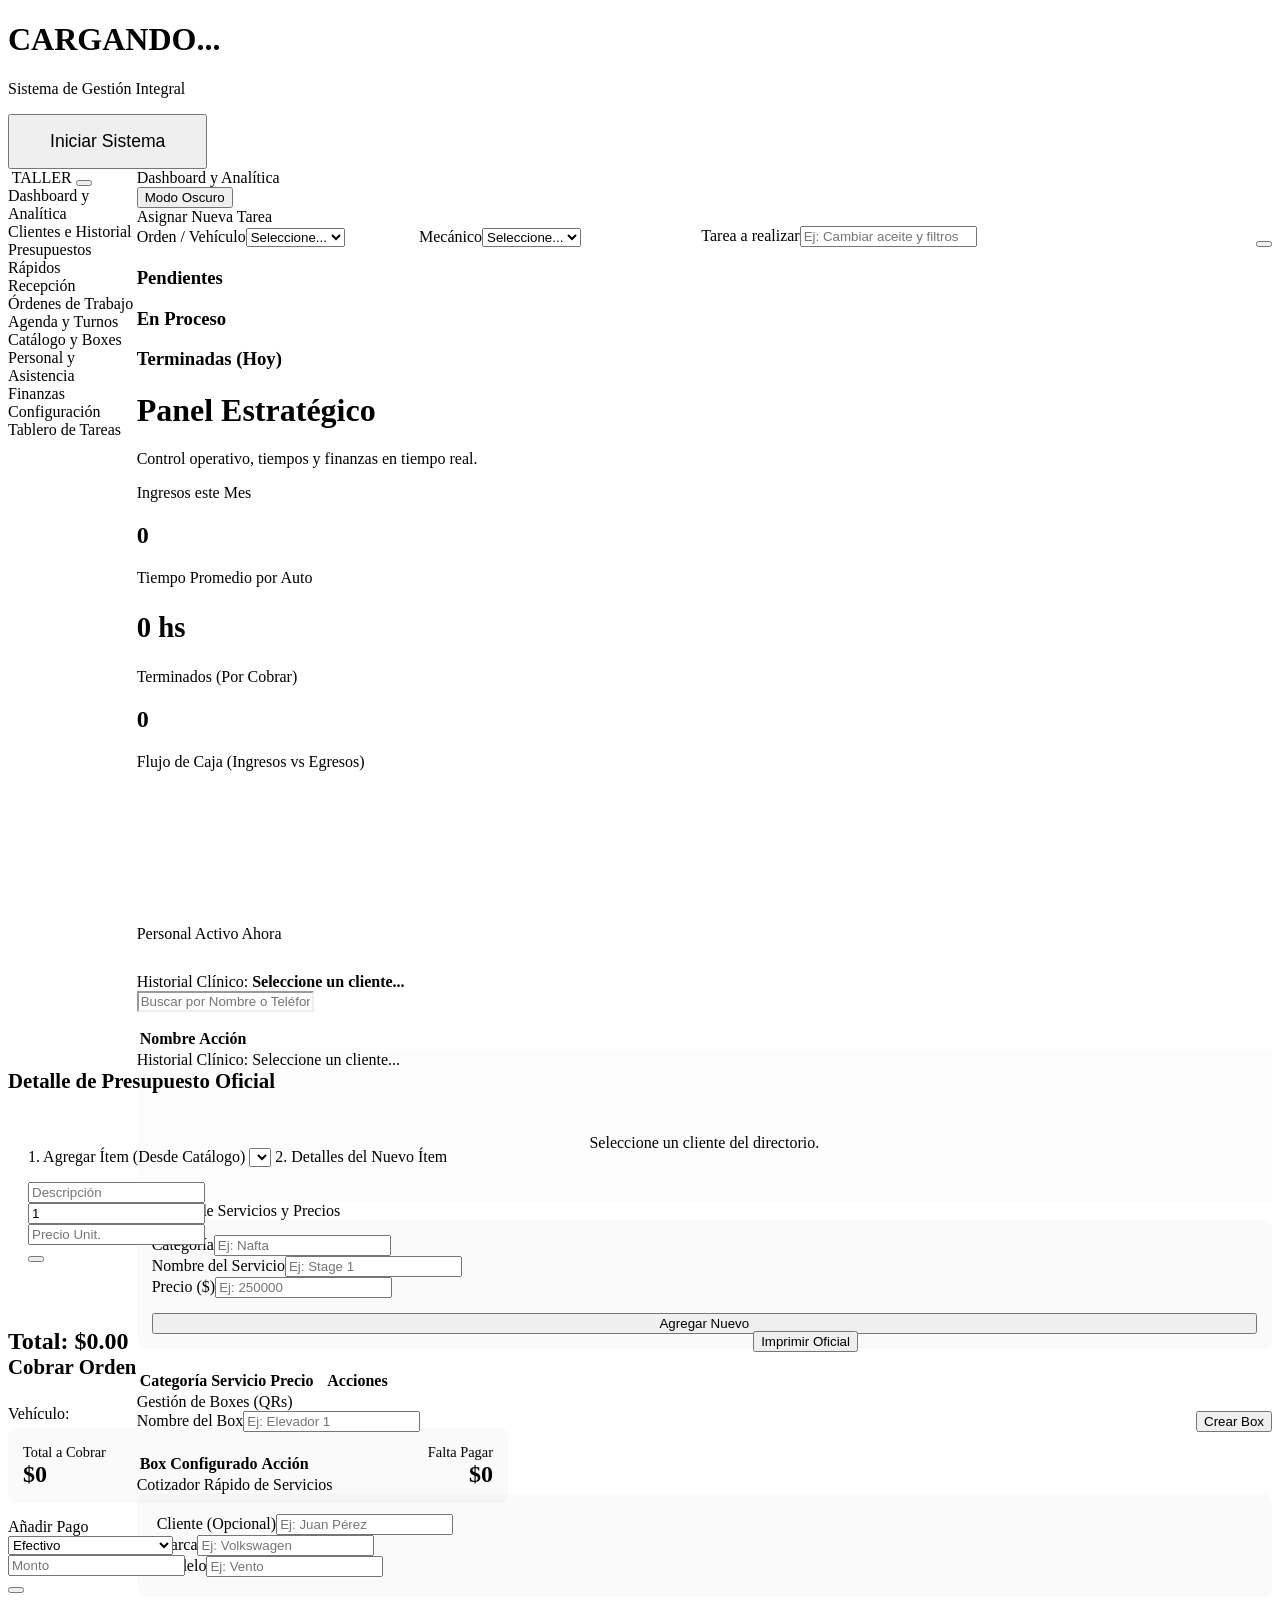
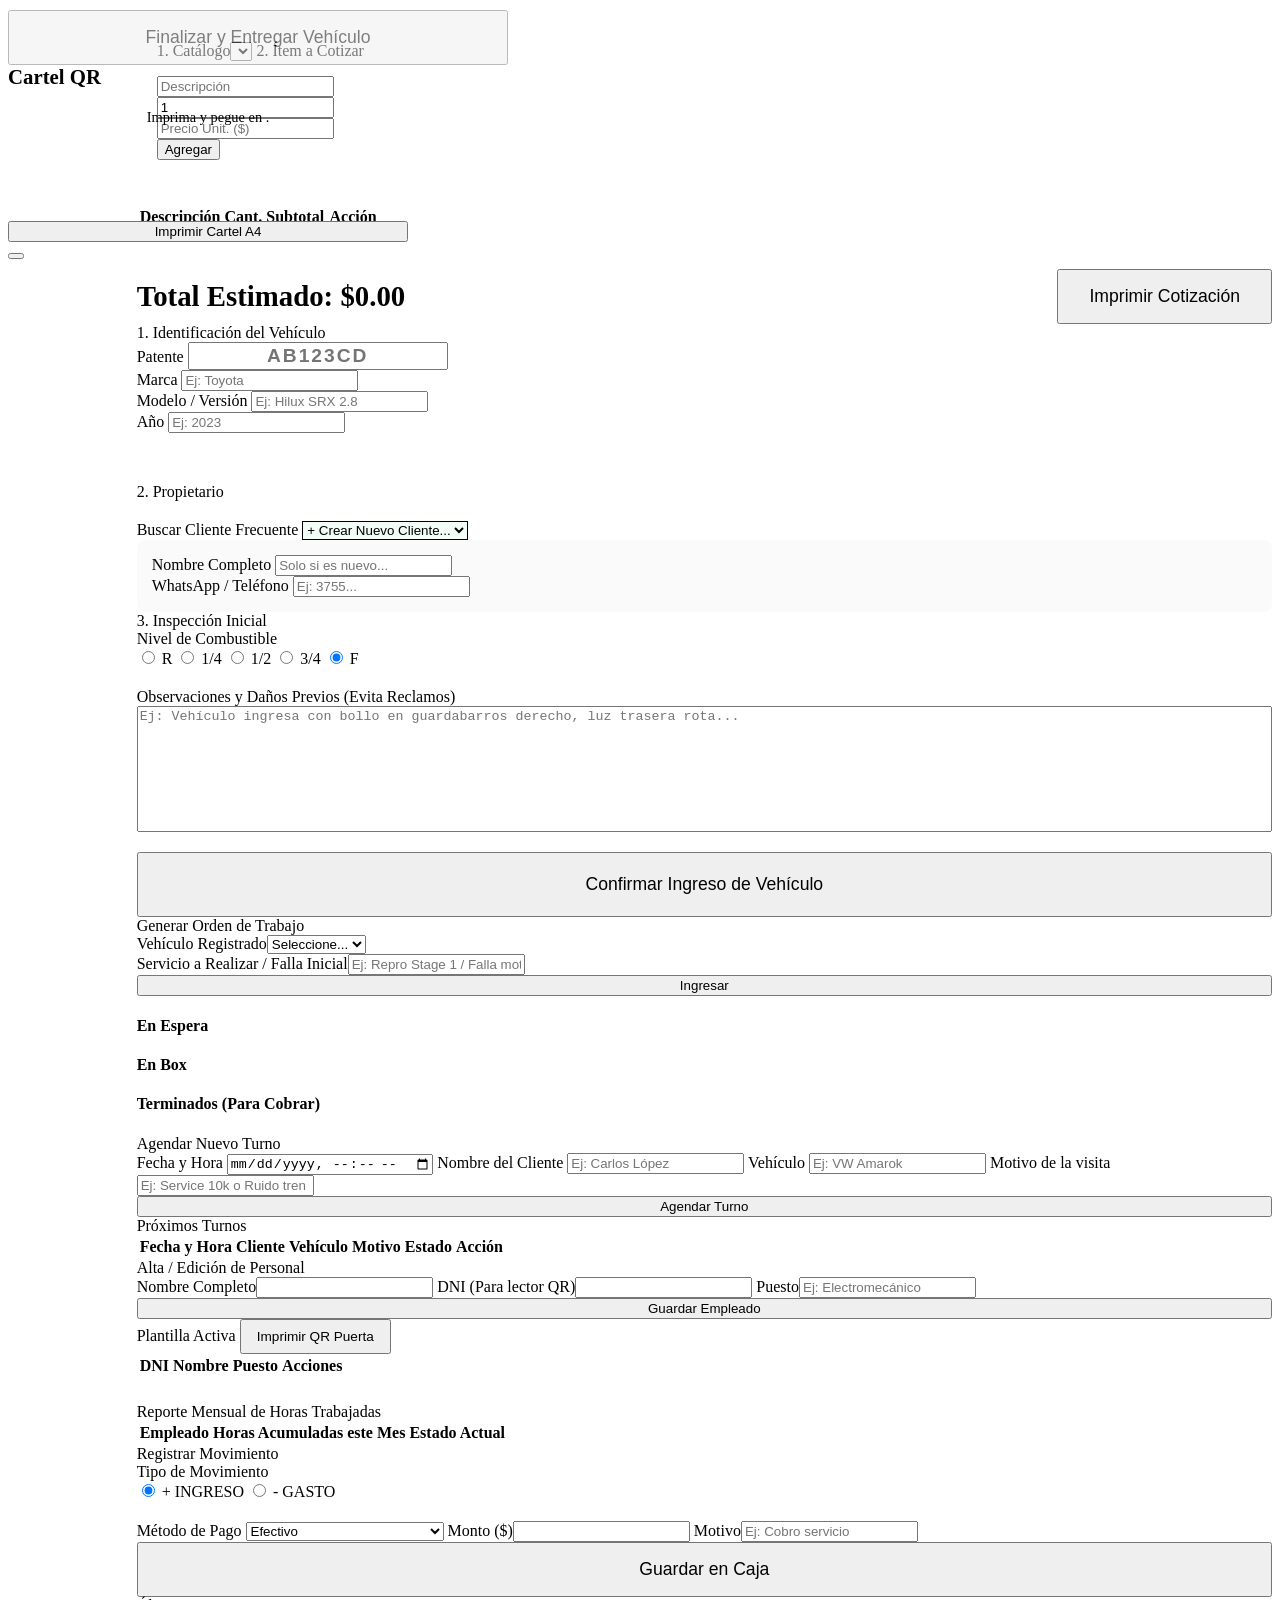
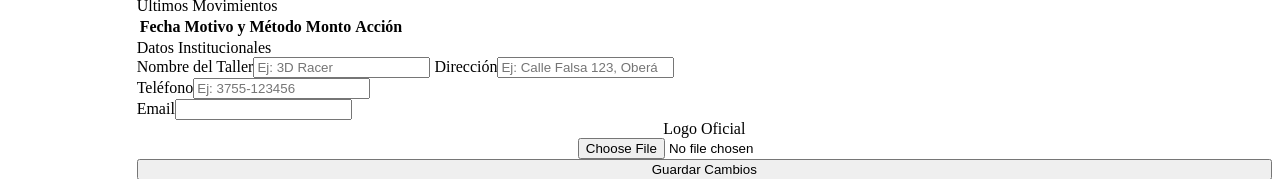
==== commit 9962c19a: "arreglos visualesb" ====
--- a/frontend/index.html
+++ b/frontend/index.html
@@ -91,6 +91,7 @@
             <div class="sidebar-header">
                 <img id="menu-logo" class="sidebar-logo" src="">
                 <span id="menu-nombre-taller" class="nombre-taller">TALLER</span>
+                <button class="btn-cerrar-menu" onclick="cerrarMenuMovil()"><i class="ph ph-x"></i></button>
             </div>
             <div class="menu-item active" onclick="cambiarSeccion('dashboard', this)"><i class="ph ph-squares-four"></i> Dashboard y Analítica</div>
             <div class="menu-item" onclick="cambiarSeccion('clientes', this); cargarClientesCRM();"><i class="ph ph-address-book"></i> Clientes e Historial</div>
@@ -558,5 +559,6 @@
             <h2 style="text-align: center; color: gray; width: 100%;">Cargando operaciones...</h2>
         </div>
     </div>
+    <button class="btn-menu-movil" onclick="abrirMenuMovil()"><i class="ph ph-list"></i></button>
 </body>
 </html>
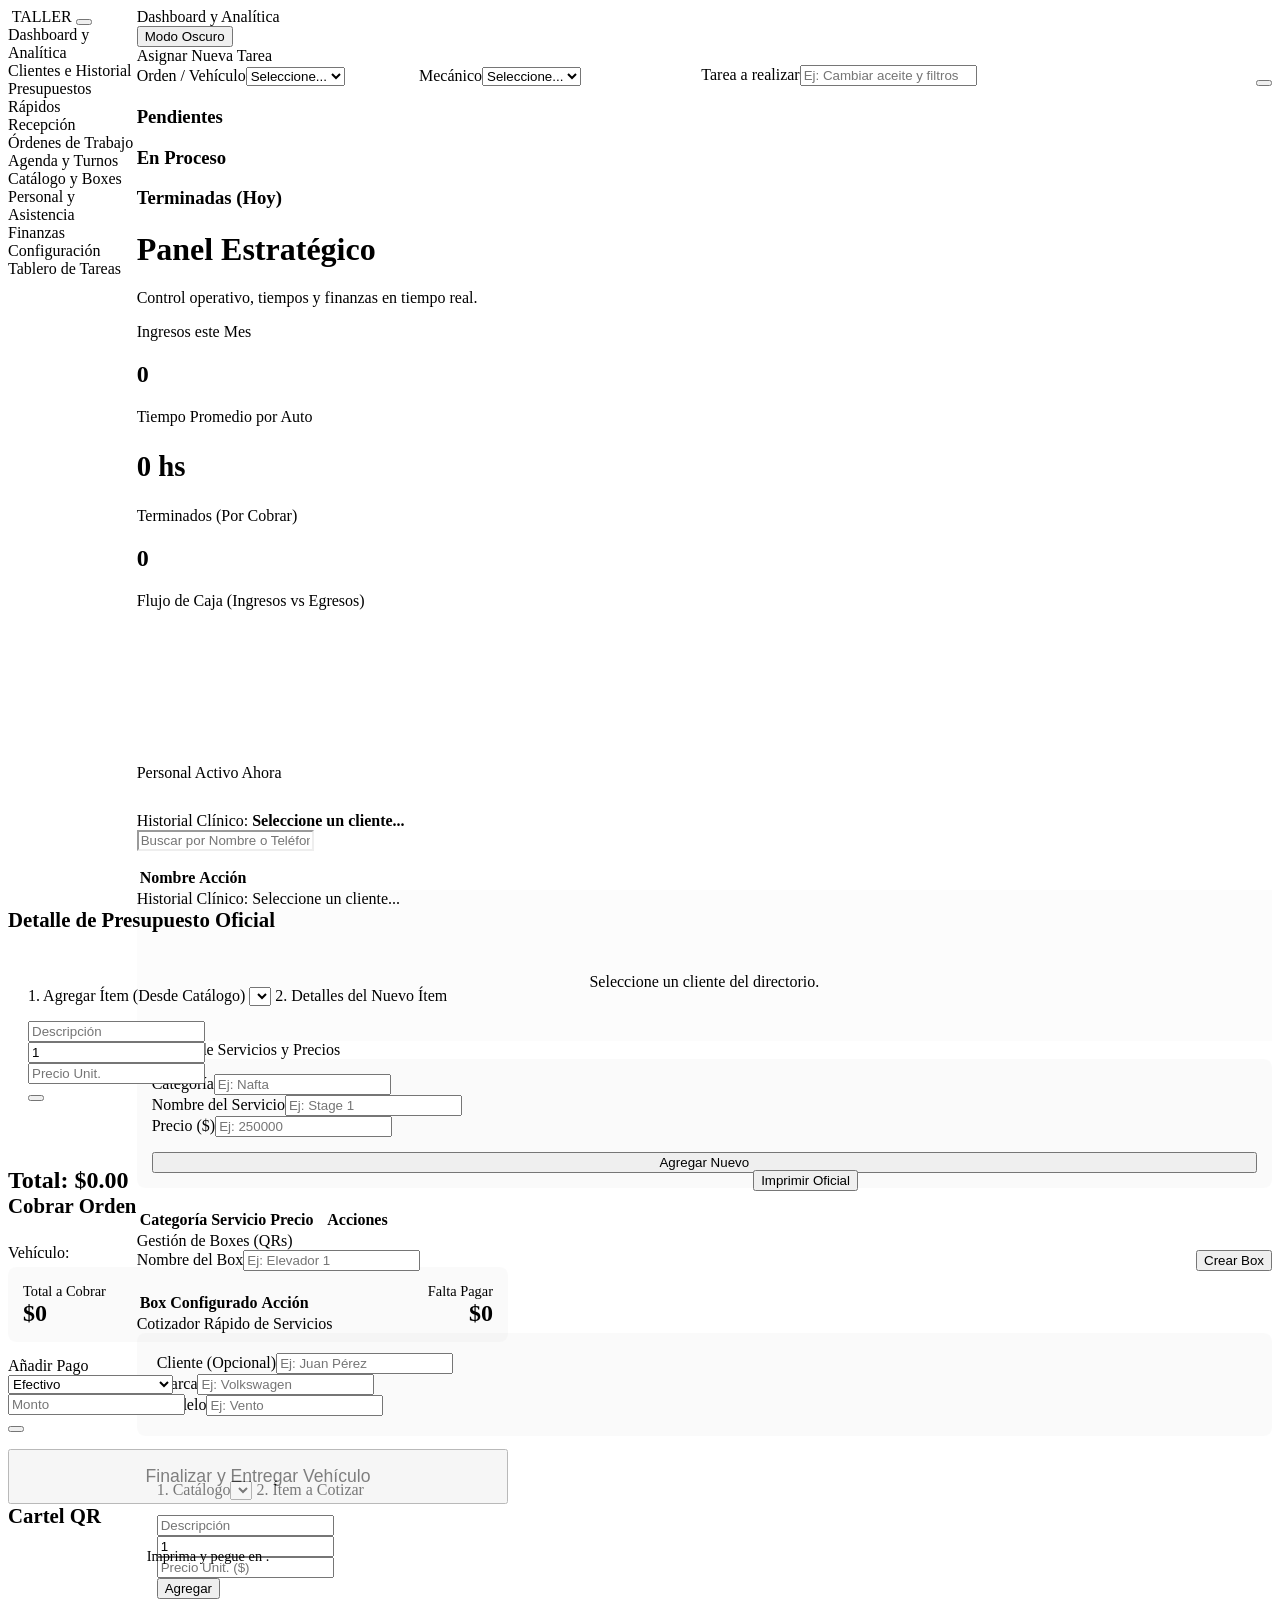
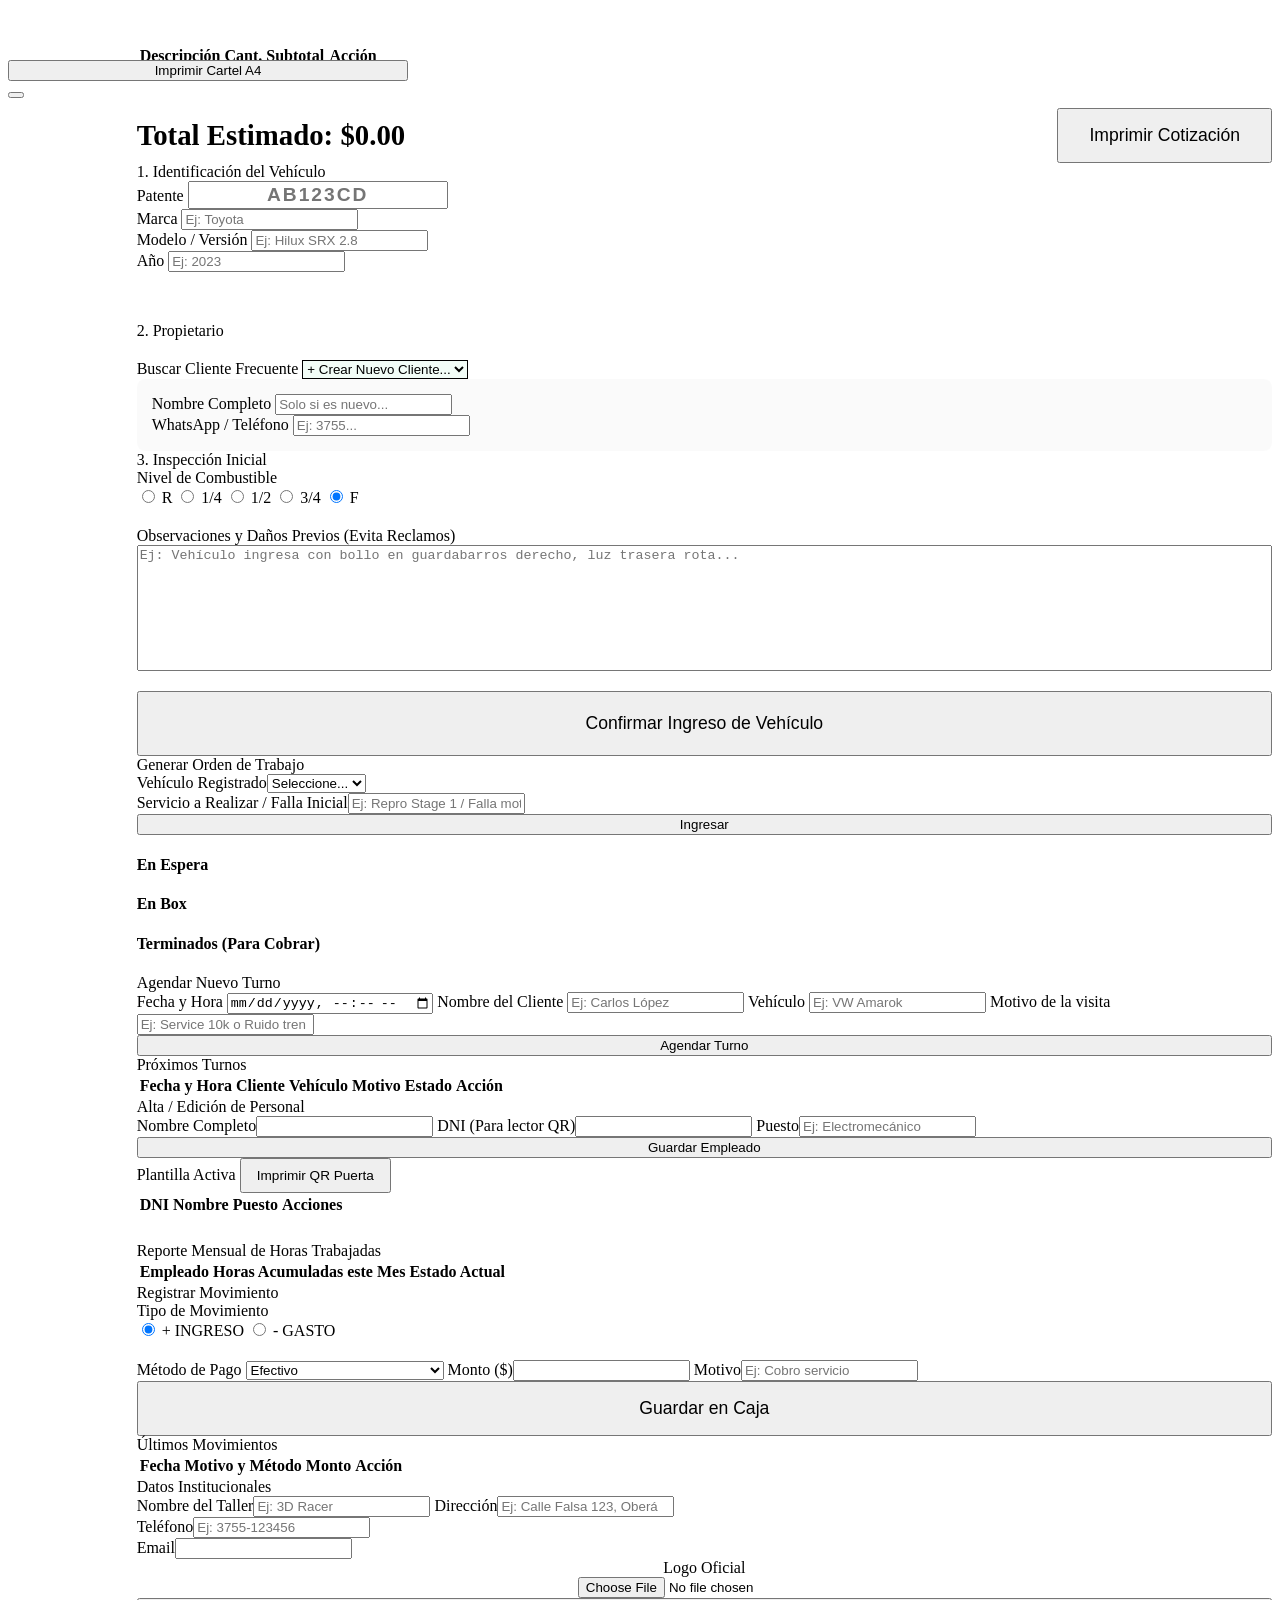
==== commit 57a6a2d0: "Alta desde el celular" ====
--- a/frontend/index.html
+++ b/frontend/index.html
@@ -2,7 +2,7 @@
 <html lang="es">
 <head>
     <meta charset="UTF-8">
-    <meta name="viewport" content="width=device-width, initial-scale=1.0">
+    <meta name="viewport" content="width=device-width, initial-scale=1.0, maximum-scale=1.0, user-scalable=no">
     <title id="titulo-pestana">Cargando... | Gestión</title>
     <link href="https://fonts.googleapis.com/css2?family=Inter:wght@300;400;500;600;700;900&display=swap" rel="stylesheet">
     <script src="https://unpkg.com/@phosphor-icons/web"></script>
@@ -16,12 +16,6 @@
 </head>
 <script src="/js/main.js"></script>
 <body>
-    <div id="splash-screen">
-        <img id="splash-logo" src="" style="display: none;">
-        <h1 id="splash-nombre-taller">CARGANDO...</h1>
-        <p>Sistema de Gestión Integral</p>
-        <button class="btn-primary" style="font-size: 1.1rem; padding: 15px 40px;" onclick="cerrarBienvenida()"><i class="ph ph-rocket-launch"></i> Iniciar Sistema</button>
-    </div>
 
     <div id="pantalla-mecanico" style="display: none;" class="vista-movil">
         <div style="text-align: center; margin-bottom: 10px;"><i class="ph ph-wrench" style="font-size: 4rem; color: var(--dark);"></i></div>
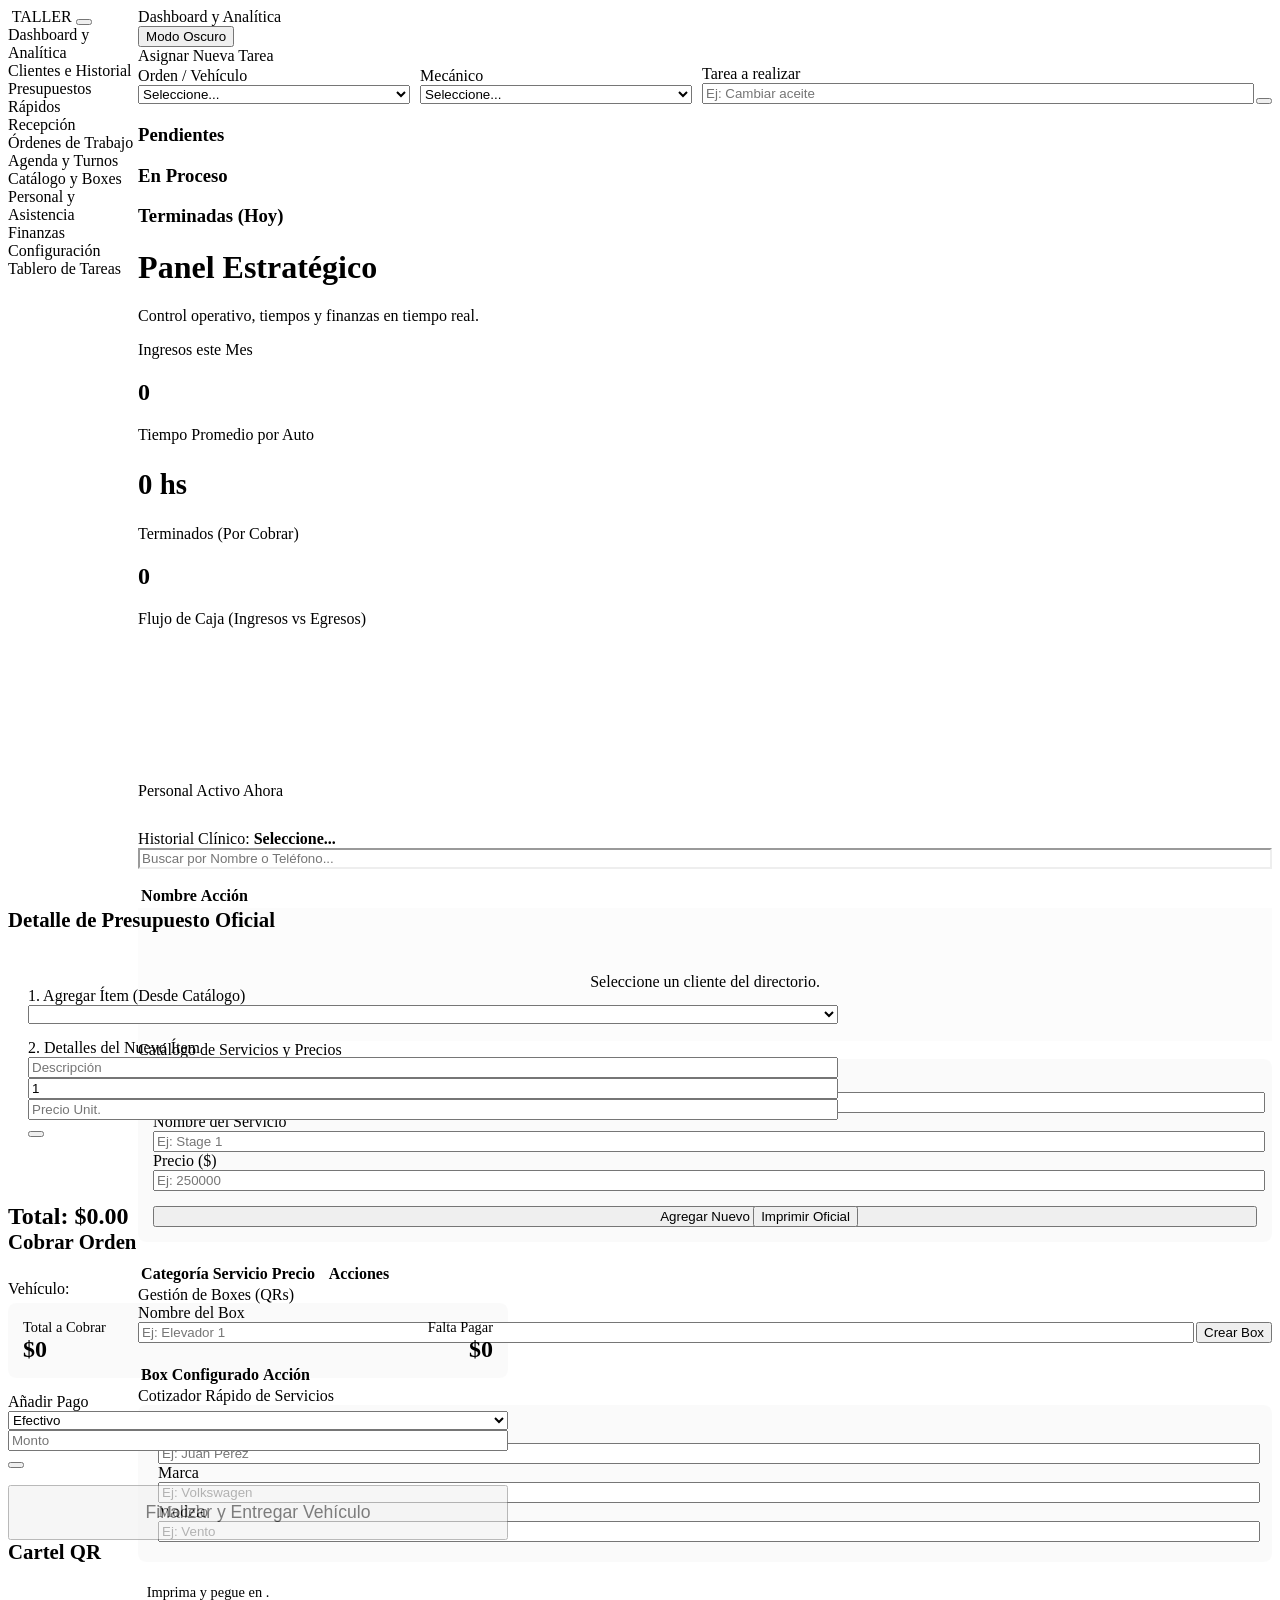
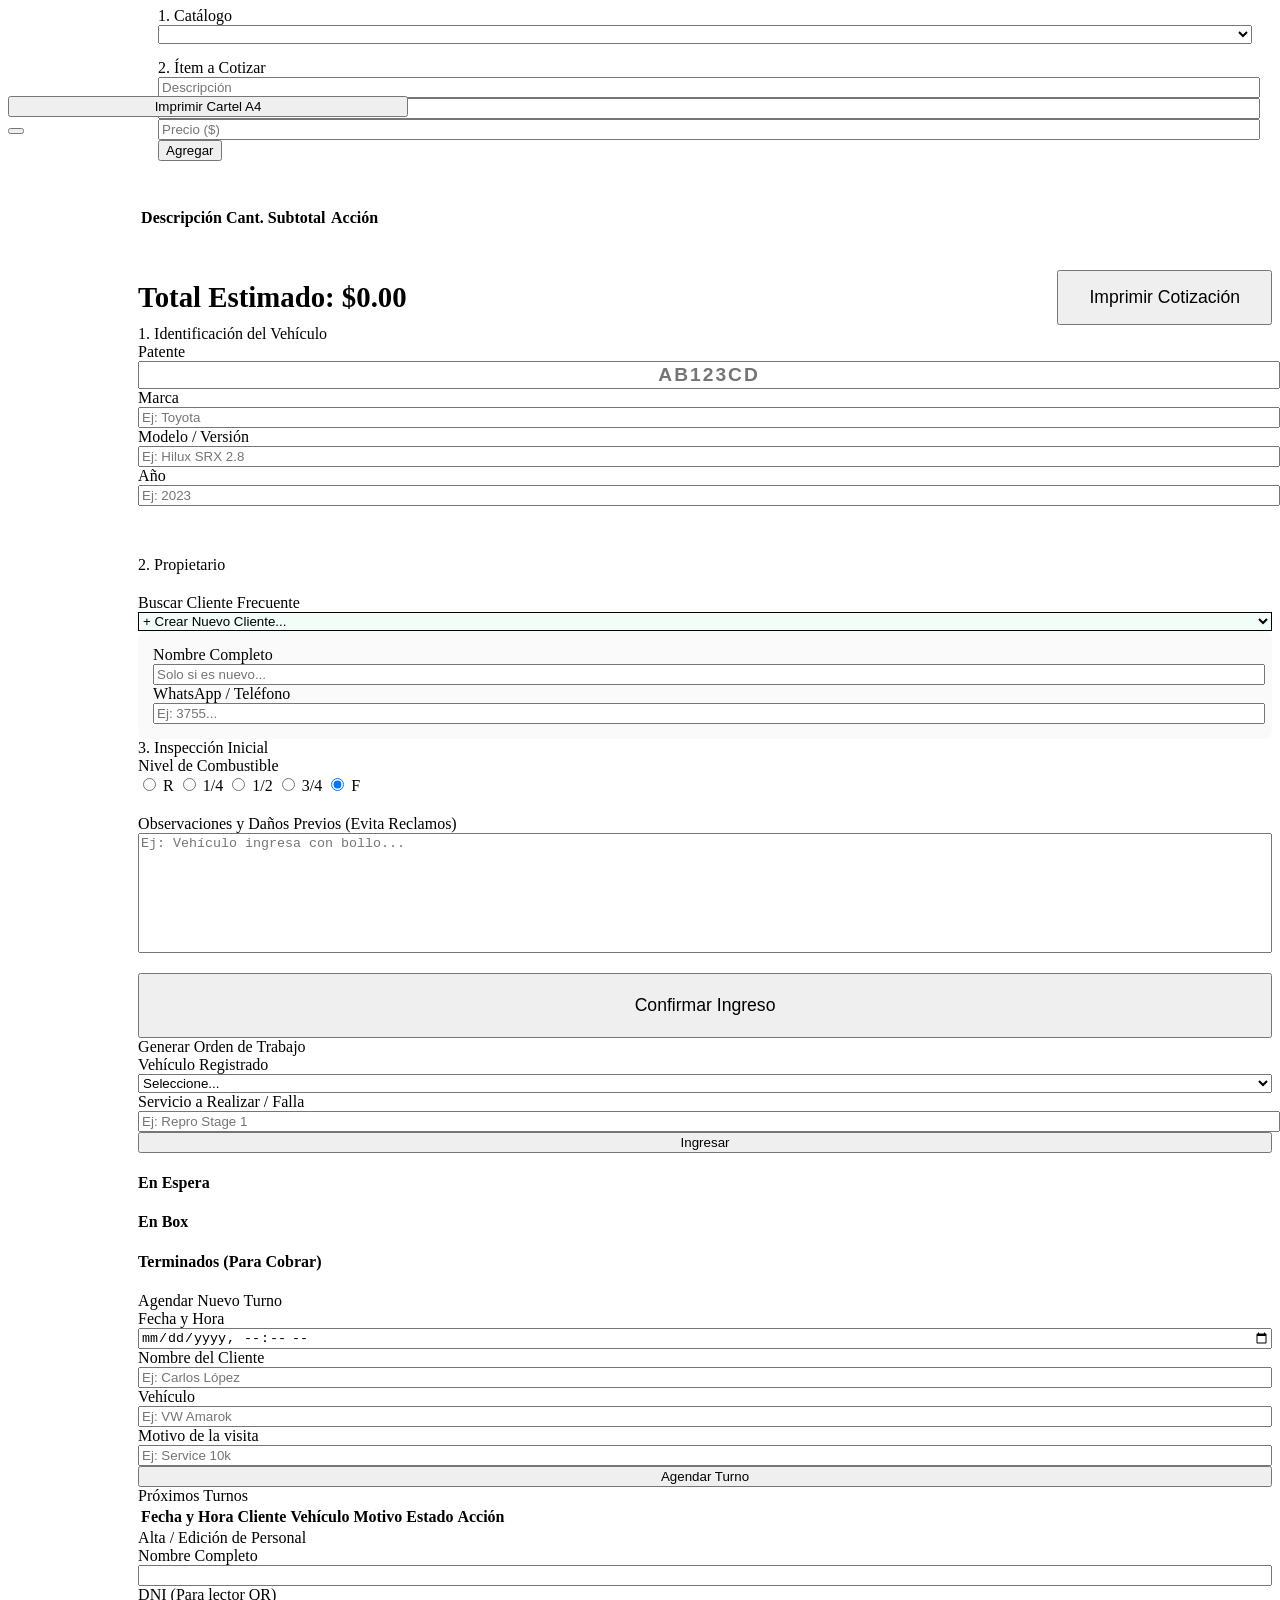
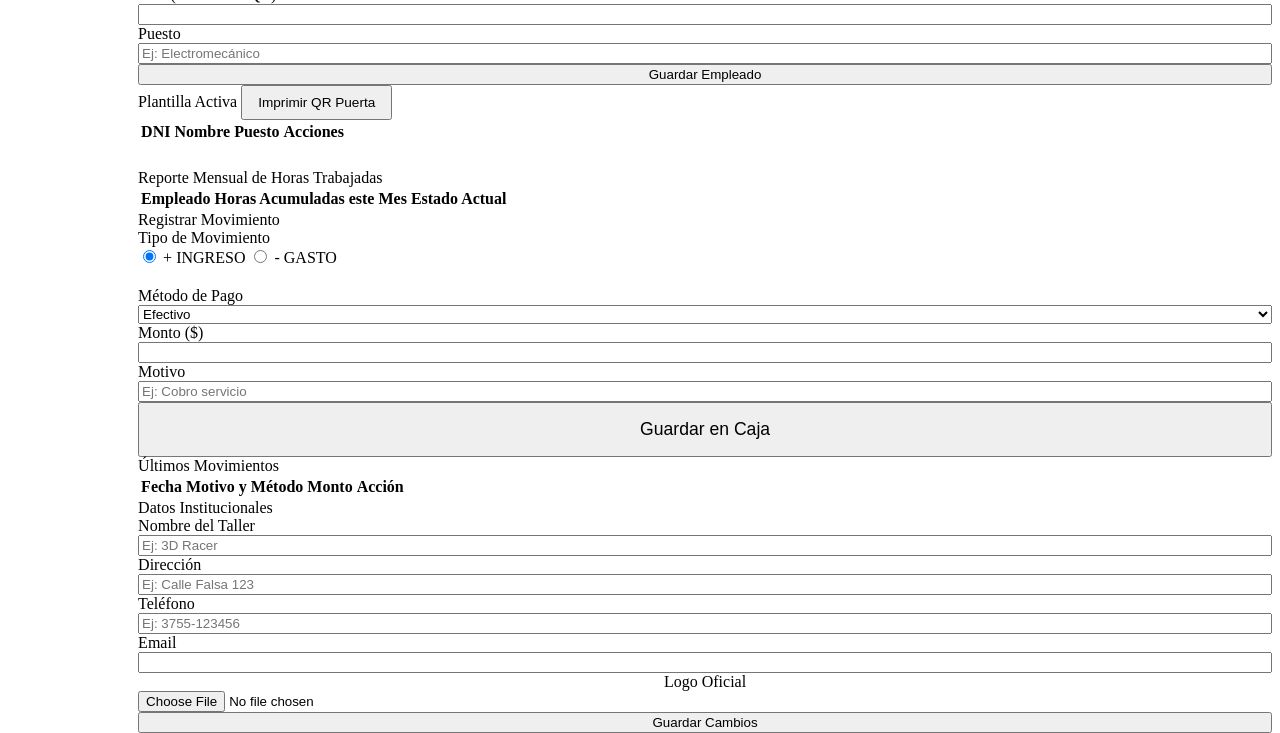
==== commit 8ddb2936: "arreglos de vistas y de funciones" ====
--- a/frontend/index.html
+++ b/frontend/index.html
@@ -8,33 +8,29 @@
     <script src="https://unpkg.com/@phosphor-icons/web"></script>
     <script src="https://cdnjs.cloudflare.com/ajax/libs/qrcodejs/1.0.0/qrcode.min.js"></script>
     <script src="https://cdn.jsdelivr.net/npm/chart.js"></script>
-    
-
     <link rel="stylesheet" href="/css/styles.css">
-   
- 
 </head>
-<script src="/js/main.js"></script>
 <body>
 
+    <!-- PANTALLA DEL MECÁNICO (Celular) -->
     <div id="pantalla-mecanico" style="display: none;" class="vista-movil">
         <div style="text-align: center; margin-bottom: 10px;"><i class="ph ph-wrench" style="font-size: 4rem; color: var(--dark);"></i></div>
         <h1>BOX: <span id="mecanico_nombre_box">...</span></h1>
         
         <div id="mecanico_panel_espera">
             <p>Seleccione el vehículo que va a ingresar a este espacio de trabajo.</p>
-            <select id="mecanico_vehiculo_espera" style="font-size: 1.2rem; padding: 20px;"><option value="">-- Buscando vehículos... --</option></select>
-            <button class="btn-primary" style="padding: 20px; font-size: 1.2rem;" onclick="mecanicoIngresarVehiculo()"><i class="ph ph-arrow-circle-down"></i> Ingresar Vehículo al Box</button>
+            <select id="mecanico_vehiculo_espera" style="font-size: 1.1rem; padding: 15px; width: 100%;"><option value="">-- Buscando vehículos... --</option></select>
+            <button class="btn-primary" style="padding: 15px; font-size: 1.1rem; width: 100%; margin-top: 15px;" onclick="mecanicoIngresarVehiculo()"><i class="ph ph-arrow-circle-down"></i> Ingresar Vehículo al Box</button>
         </div>
 
         <div id="mecanico_panel_trabajo" style="display: none;">
-            <div style="background: var(--dark); color: white; padding: 20px; border-radius: 8px; text-align: center; margin-bottom: 25px; box-shadow: 0 4px 6px rgba(0,0,0,0.1);">
-                <span style="font-size: 0.9rem; color: #a1a1aa; text-transform: uppercase; letter-spacing: 1px;">🔧 Trabajando en:</span><br>
-                <strong id="mecanico_auto_trabajando" style="font-size: 1.4rem;"></strong>
-            </div>
-            <!-- NUEVO: Panel de Tareas del Mecánico -->
-            <div style="background: white; padding: 20px; border-radius: 12px; border: 2px solid var(--border-color); margin-bottom: 25px;">
-                <label style="color: var(--dark); font-size: 1.1rem; text-transform: uppercase;"><i class="ph ph-list-checks"></i> Mis Tareas Asignadas</label>
+            <div style="background: var(--dark); color: white; padding: 15px; border-radius: 8px; text-align: center; margin-bottom: 20px; box-shadow: 0 4px 6px rgba(0,0,0,0.1);">
+                <span style="font-size: 0.85rem; color: #a1a1aa; text-transform: uppercase; letter-spacing: 1px;">🔧 Trabajando en:</span><br>
+                <strong id="mecanico_auto_trabajando" style="font-size: 1.2rem;"></strong>
+            </div>
+            
+            <div style="background: white; padding: 15px; border-radius: 12px; border: 2px solid var(--border-color); margin-bottom: 20px;">
+                <label style="color: var(--dark); font-size: 1rem; text-transform: uppercase;"><i class="ph ph-list-checks"></i> Mis Tareas Asignadas</label>
                 <div id="mecanico_lista_tareas" style="margin-top: 15px; display: flex; flex-direction: column; gap: 10px;">
                     <!-- Se llenan por JS -->
                 </div>
@@ -42,44 +38,44 @@
             
             <input type="hidden" id="mecanico_orden_activa">
             
-            <div style="background: white; padding: 20px; border-radius: 12px; border: 2px solid var(--border-color); margin-bottom: 25px;">
+            <div style="background: white; padding: 15px; border-radius: 12px; border: 2px solid var(--border-color); margin-bottom: 20px;">
                 <label style="color: var(--primary); font-size: 1rem;"><i class="ph ph-plus-circle"></i> Cargar al Presupuesto</label>
-                <select id="mec_item_tipo" style="font-size: 1.1rem; padding: 15px; margin-bottom: 15px; font-weight: bold;">
+                <select id="mec_item_tipo" style="font-size: 1rem; padding: 12px; margin-bottom: 15px; font-weight: bold; width: 100%;">
                     <option value="TAREA">🔧 Tarea / Mano de Obra</option>
                     <option value="REPUESTO">📦 Repuesto Utilizado</option>
                 </select>
-                <input type="text" id="mec_item_desc" placeholder="Descripción (Ej: Filtro de Aceite / Limpieza)" style="font-size: 1.1rem; padding: 15px; margin-bottom: 15px;">
+                <input type="text" id="mec_item_desc" placeholder="Descripción (Ej: Filtro)" style="font-size: 1rem; padding: 12px; margin-bottom: 15px; width: 100%; box-sizing: border-box;">
                 <div style="display: flex; gap: 15px; margin-bottom: 15px;">
-                    <div style="flex: 1;"><label>Cantidad</label><input type="number" id="mec_item_cant" value="1" min="1" style="text-align: center; font-size: 1.2rem; padding: 15px; margin:0;"></div>
+                    <div style="flex: 1;"><label>Cantidad</label><input type="number" id="mec_item_cant" value="1" min="1" style="text-align: center; font-size: 1.1rem; padding: 12px; margin:0; width: 100%; box-sizing: border-box;"></div>
                 </div>
                 <label>Notas para el dueño/cliente (Opcional)</label>
-                <textarea id="mec_item_notas" placeholder="Ej: La rosca del cárter estaba barrida..." style="font-size: 1.1rem; padding: 15px; min-height: 80px;"></textarea>
-                <label style="color: var(--warning); margin-top:10px;"><i class="ph ph-camera"></i> Adjuntar Foto de Evidencia (Opcional)</label>
-                <input type="file" id="mec_item_foto" accept="image/*" capture="environment" style="font-size: 1rem; padding: 10px; margin-bottom: 15px; background: rgba(0,0,0,0.03);">
-                <button class="btn-dark" style="width: 100%; padding: 20px; font-size: 1.1rem;" onclick="mecanicoAgregarRepuesto()"><i class="ph ph-check"></i> Cargar a la Orden</button>
+                <textarea id="mec_item_notas" placeholder="Ej: La rosca del cárter estaba barrida..." style="font-size: 1rem; padding: 12px; min-height: 80px; width: 100%; box-sizing: border-box;"></textarea>
+                <button class="btn-dark" style="width: 100%; padding: 15px; font-size: 1rem; margin-top: 15px;" onclick="mecanicoAgregarRepuesto()"><i class="ph ph-check"></i> Cargar a la Orden</button>
             </div>
             
             <h4 style="margin: 10px 0 15px 0; color: var(--text-muted); text-transform: uppercase; font-size: 0.9rem; border-bottom: 1px solid var(--border-color); padding-bottom: 5px;">Historial de lo que hiciste hoy:</h4>
             <div id="mecanico_lista_items" style="margin-bottom: 30px;"></div>
 
-            <button class="btn-success" style="width: 100%; padding: 20px; font-size: 1.2rem;" onclick="mecanicoTerminarTrabajo()"><i class="ph ph-flag-checkered"></i> Terminar Auto y Liberar Box</button>
-        </div>
-        <div style="text-align: center; margin-top: 20px;"><button class="btn-outline" style="padding: 15px 30px;" onclick="window.location.href='/'">Volver</button></div>
-    </div>
-
+            <button class="btn-success" style="width: 100%; padding: 15px; font-size: 1.1rem;" onclick="mecanicoTerminarTrabajo()"><i class="ph ph-flag-checkered"></i> Terminar Auto y Liberar Box</button>
+        </div>
+        <div style="text-align: center; margin-top: 20px;"><button class="btn-outline" style="padding: 12px 30px;" onclick="window.location.href='/'">Volver</button></div>
+    </div>
+
+    <!-- PANTALLA FICHADA ASISTENCIA -->
     <div id="pantalla-fichada" style="display: none;" class="vista-movil">
         <div style="text-align: center; margin-bottom: 10px; margin-top: 30px;"><i class="ph ph-fingerprint" style="font-size: 5rem; color: var(--primary);"></i></div>
-        <h1 style="font-size: 2.5rem;">CONTROL DE ASISTENCIA</h1>
+        <h1 style="font-size: 2rem;">CONTROL DE ASISTENCIA</h1>
         <p>Ingrese su DNI para registrar su entrada o salida.</p>
-        <div style="background: white; padding: 25px; border-radius: 12px; border: 1px solid var(--border-color); text-align: center;">
-            <input type="number" id="fichada_movil_dni" placeholder="Número de DNI" style="text-align: center; font-size: 1.5rem; font-weight: 700; letter-spacing: 2px;">
-            <button class="btn-primary" style="padding: 20px; font-size: 1.2rem;" onclick="procesarFichadaMovil()"><i class="ph ph-check-circle"></i> Fichar Ahora</button>
+        <div style="background: white; padding: 20px; border-radius: 12px; border: 1px solid var(--border-color); text-align: center;">
+            <input type="number" id="fichada_movil_dni" placeholder="Número de DNI" style="text-align: center; font-size: 1.5rem; font-weight: 700; letter-spacing: 2px; width: 100%; box-sizing: border-box; margin-bottom: 15px;">
+            <button class="btn-primary" style="padding: 15px; font-size: 1.1rem; width: 100%;" onclick="procesarFichadaMovil()"><i class="ph ph-check-circle"></i> Fichar Ahora</button>
         </div>
         <div style="text-align: center; margin-top: 30px;">
-            <button class="btn-outline" style="padding: 15px; width: 100%;" onclick="window.location.href='/'">Volver</button>
-        </div>
-    </div>
-
+            <button class="btn-outline" style="padding: 12px; width: 100%;" onclick="window.location.href='/'">Volver</button>
+        </div>
+    </div>
+
+    <!-- APP ESCRITORIO / ADMIN -->
     <div id="app-escritorio" style="display: flex; height: 100vh; width: 100%;">
         <div class="sidebar" id="sidebar">
             <div class="sidebar-header">
@@ -114,10 +110,10 @@
                     <div class="row" style="margin-bottom: 20px;">
                         <div class="col card" style="flex: 1;">
                             <div class="card-header">Asignar Nueva Tarea <i class="ph ph-plus-circle"></i></div>
-                            <form id="formTarea" style="display: flex; gap: 10px; align-items: flex-end;">
-                                <div style="flex: 1;"><label>Orden / Vehículo</label><select id="tarea_orden" required style="margin:0;"><option value="">Seleccione...</option></select></div>
-                                <div style="flex: 1;"><label>Mecánico</label><select id="tarea_empleado" required style="margin:0;"><option value="">Seleccione...</option></select></div>
-                                <div style="flex: 2;"><label>Tarea a realizar</label><input type="text" id="tarea_desc" placeholder="Ej: Cambiar aceite y filtros" required style="margin:0;"></div>
+                            <form id="formTarea" style="display: flex; gap: 10px; align-items: flex-end; flex-wrap: wrap;">
+                                <div style="flex: 1; min-width: 150px;"><label>Orden / Vehículo</label><select id="tarea_orden" required style="margin:0; width:100%;"><option value="">Seleccione...</option></select></div>
+                                <div style="flex: 1; min-width: 150px;"><label>Mecánico</label><select id="tarea_empleado" required style="margin:0; width:100%;"><option value="">Seleccione...</option></select></div>
+                                <div style="flex: 2; min-width: 200px;"><label>Tarea a realizar</label><input type="text" id="tarea_desc" placeholder="Ej: Cambiar aceite" required style="margin:0; width:100%;"></div>
                                 <button type="button" class="btn-primary" onclick="crearTareaAdmin()"><i class="ph ph-plus"></i></button>
                             </form>
                         </div>
@@ -137,14 +133,13 @@
                         </div>
                     </div>
                 </div>
+
                 <div id="sec-dashboard" class="section active">
                     <div class="hero-banner"><div><h1>Panel Estratégico</h1><p>Control operativo, tiempos y finanzas en tiempo real.</p></div><i class="ph ph-trend-up"></i></div>
                     
                     <div class="row" style="margin-bottom: 20px;">
                         <div class="kpi-card" style="border-bottom-color: var(--primary);"><div><div class="kpi-title">Ingresos este Mes</div><h2 class="kpi-value" id="dash-autos-mes">0</h2></div><i class="ph ph-car-profile" style="font-size: 2.5rem; color: var(--border-color);"></i></div>
-                        
                         <div class="kpi-card" style="border-bottom-color: var(--warning);"><div><div class="kpi-title">Tiempo Promedio por Auto</div><h2 class="kpi-value" id="dash-tiempo-promedio" style="font-size: 1.8rem;">0 hs</h2></div><i class="ph ph-clock-countdown" style="font-size: 2.5rem; color: var(--border-color);"></i></div>
-                        
                         <div class="kpi-card" style="border-bottom-color: var(--success);"><div><div class="kpi-title">Terminados (Por Cobrar)</div><h2 class="kpi-value" id="dash-terminados">0</h2></div><i class="ph ph-check-circle" style="font-size: 2.5rem; color: var(--border-color);"></i></div>
                     </div>
                     
@@ -163,9 +158,11 @@
                 <div id="sec-clientes" class="section">
                     <div class="row">
                         <div class="col card" style="flex: 1;">
-                            <div class="card-header" style="color: var(--primary);">Historial Clínico: <span id="crm_nombre_cliente" style="color: var(--text-main); font-weight: 900;">Seleccione un cliente...</span> <i class="ph ph-file-magnifying-glass"></i></div>
-                            <input type="text" id="buscador_crm" placeholder="Buscar por Nombre o Teléfono..." style="margin-bottom: 15px; border-color: var(--primary);" onkeyup="filtrarCRM()">
-                            <div style="max-height: 550px; overflow-y: auto; border: 1px solid var(--border-color); border-radius: 8px;">
+                            <div class="card-header" style="color: var(--primary);">Historial Clínico: <span id="crm_nombre_cliente" style="color: var(--text-main); font-weight: 900;">Seleccione...</span> <i class="ph ph-file-magnifying-glass"></i></div>
+                            <input type="text" id="buscador_crm" placeholder="Buscar por Nombre o Teléfono..." style="margin-bottom: 15px; border-color: var(--primary); width: 100%; box-sizing: border-box;" onkeyup="filtrarCRM()">
+                            
+                            <!-- TABLA DE CLIENTES PROTEGIDA -->
+                            <div class="table-container" style="max-height: 550px; overflow-y: auto; border: 1px solid var(--border-color); border-radius: 8px;">
                                 <table class="tabla-profesional" style="margin: 0;" id="tabla_directorio_crm">
                                     <thead style="position: sticky; top: 0; z-index: 1; background: var(--bg-card);"><tr><th>Nombre</th><th>Acción</th></tr></thead>
                                     <tbody id="lista_clientes_crm"></tbody>
@@ -173,7 +170,6 @@
                             </div>
                         </div>
                         <div class="col card" style="flex: 2; background: rgba(0,0,0,0.01);">
-                            <div class="card-header" style="color: var(--primary);">Historial Clínico: <span id="crm_nombre_cliente" style="color: var(--dark);">Seleccione un cliente...</span> <i class="ph ph-file-magnifying-glass"></i></div>
                             <div id="crm_historial_datos">
                                 <div style="text-align: center; color: var(--text-muted); padding: 50px;"><i class="ph ph-car-profile" style="font-size: 4rem; opacity: 0.3; margin-bottom: 15px; display: block;"></i>Seleccione un cliente del directorio.</div>
                             </div>
@@ -187,24 +183,32 @@
                             <div class="card-header" style="color: var(--primary);">Catálogo de Servicios y Precios <i class="ph ph-list-numbers"></i></div>
                             <form id="formCatalogoConfig" style="background: rgba(0,0,0,0.02); padding: 15px; border-radius: 8px; border: 1px solid var(--border-color); margin-bottom: 20px;">
                                 <div class="row">
-                                    <div class="col"><label>Categoría</label><input type="text" id="cat_categoria" placeholder="Ej: Nafta" list="lista-categorias-existentes" required style="margin:0;"><datalist id="lista-categorias-existentes"></datalist></div>
-                                    <div class="col" style="flex: 1.5;"><label>Nombre del Servicio</label><input type="text" id="cat_nombre" placeholder="Ej: Stage 1" required style="margin:0;"></div>
-                                    <div class="col"><label>Precio ($)</label><input type="number" id="cat_precio" placeholder="Ej: 250000" required style="margin:0;"></div>
+                                    <div class="col"><label>Categoría</label><input type="text" id="cat_categoria" placeholder="Ej: Nafta" list="lista-categorias-existentes" required style="margin:0; width:100%;"><datalist id="lista-categorias-existentes"></datalist></div>
+                                    <div class="col" style="flex: 1.5;"><label>Nombre del Servicio</label><input type="text" id="cat_nombre" placeholder="Ej: Stage 1" required style="margin:0; width:100%;"></div>
+                                    <div class="col"><label>Precio ($)</label><input type="number" id="cat_precio" placeholder="Ej: 250000" required style="margin:0; width:100%;"></div>
                                 </div>
                                 <button type="submit" id="btn_guardar_catalogo" class="btn-primary" style="width: 100%; margin-top: 15px;"><i class="ph ph-plus"></i> Agregar Nuevo</button>
                                 <button type="button" id="btn_cancelar_edicion" class="btn-outline" style="width: 100%; margin-top: 10px; display: none;" onclick="cancelarEdicionCatalogo()">Cancelar Edición</button>
                             </form>
-                            <div style="max-height: 400px; overflow-y: auto; border: 1px solid var(--border-color); border-radius: 8px;">
-                                <table class="tabla-profesional" style="margin: 0;"><thead style="position: sticky; top: 0; z-index: 1; background: var(--bg-card);"><tr><th>Categoría</th><th>Servicio</th><th style="text-align:right;">Precio</th><th style="text-align:center; width:80px;">Acciones</th></tr></thead><tbody id="lista_catalogo_admin"></tbody></table>
+                            
+                            <!-- TABLA CATÁLOGO PROTEGIDA -->
+                            <div class="table-container" style="max-height: 400px; overflow-y: auto; border: 1px solid var(--border-color); border-radius: 8px;">
+                                <table class="tabla-profesional" style="margin: 0;">
+                                    <thead style="position: sticky; top: 0; z-index: 1; background: var(--bg-card);"><tr><th>Categoría</th><th>Servicio</th><th style="text-align:right;">Precio</th><th style="text-align:center; width:80px;">Acciones</th></tr></thead>
+                                    <tbody id="lista_catalogo_admin"></tbody>
+                                </table>
                             </div>
                         </div>
                         <div class="col card" style="flex: 1;">
                             <div class="card-header" style="color: var(--dark);">Gestión de Boxes (QRs) <i class="ph ph-garage"></i></div>
-                            <form id="formBoxesConfig" style="display: flex; gap: 10px; align-items: flex-end; margin-bottom: 20px;">
-                                <div style="flex: 1;"><label>Nombre del Box</label><input type="text" id="box_nombre_crear" placeholder="Ej: Elevador 1" required style="margin:0;"></div>
+                            <form id="formBoxesConfig" style="display: flex; gap: 10px; align-items: flex-end; margin-bottom: 20px; flex-wrap: wrap;">
+                                <div style="flex: 1; min-width: 150px;"><label>Nombre del Box</label><input type="text" id="box_nombre_crear" placeholder="Ej: Elevador 1" required style="margin:0; width:100%;"></div>
                                 <button type="submit" class="btn-dark" style="margin:0;"><i class="ph ph-plus"></i> Crear Box</button>
                             </form>
-                            <table class="tabla-profesional"><thead><tr><th>Box Configurado</th><th style="text-align:center;">Acción</th></tr></thead><tbody id="lista_boxes_admin"></tbody></table>
+                            <!-- TABLA BOXES PROTEGIDA -->
+                            <div class="table-container">
+                                <table class="tabla-profesional"><thead><tr><th>Box Configurado</th><th style="text-align:center;">Acción</th></tr></thead><tbody id="lista_boxes_admin"></tbody></table>
+                            </div>
                         </div>
                     </div>
                 </div>
@@ -213,22 +217,27 @@
                     <div class="card">
                         <div class="card-header" style="color: var(--primary);">Cotizador Rápido de Servicios <i class="ph ph-calculator"></i></div>
                         <div class="row" style="background: rgba(0, 0, 0, 0.02); padding: 20px; border-radius: 8px; border: 1px solid var(--border-color); margin-bottom: 25px; align-items: flex-end;">
-                            <div class="col"><label>Cliente (Opcional)</label><input type="text" id="rapido_cliente" placeholder="Ej: Juan Pérez" style="margin:0;"></div>
-                            <div class="col"><label>Marca</label><input type="text" id="rapido_marca" list="lista-marcas-rapido" oninput="buscarMarcasDinamico(this.value, 'lista-marcas-rapido'); buscarModelos(this.value, 'lista-modelos-rapido')" placeholder="Ej: Volkswagen" style="margin:0;" autocomplete="off"><datalist id="lista-marcas-rapido"></datalist></div>
-                            <div class="col"><label>Modelo</label><input type="text" id="rapido_modelo" list="lista-modelos-rapido" placeholder="Ej: Vento" style="margin:0;" autocomplete="off"><datalist id="lista-modelos-rapido"></datalist></div>
+                            <div class="col"><label>Cliente (Opcional)</label><input type="text" id="rapido_cliente" placeholder="Ej: Juan Pérez" style="margin:0; width:100%;"></div>
+                            <div class="col"><label>Marca</label><input type="text" id="rapido_marca" list="lista-marcas-rapido" oninput="buscarMarcasDinamico(this.value, 'lista-marcas-rapido'); buscarModelos(this.value, 'lista-modelos-rapido')" placeholder="Ej: Volkswagen" style="margin:0; width:100%;" autocomplete="off"><datalist id="lista-marcas-rapido"></datalist></div>
+                            <div class="col"><label>Modelo</label><input type="text" id="rapido_modelo" list="lista-modelos-rapido" placeholder="Ej: Vento" style="margin:0; width:100%;" autocomplete="off"><datalist id="lista-modelos-rapido"></datalist></div>
                         </div>
                         <div style="background: var(--bg-body); padding: 20px; border-radius: 8px; margin-bottom: 25px; border: 1px solid var(--border-color);">
-                            <label>1. Catálogo</label><select id="select_catalogo_rapido" onchange="seleccionarServicioRapido()" style="margin-bottom: 15px;"></select>
+                            <label>1. Catálogo</label><select id="select_catalogo_rapido" onchange="seleccionarServicioRapido()" style="margin-bottom: 15px; width:100%;"></select>
                             <label>2. Ítem a Cotizar</label>
                             <div class="row" style="align-items: flex-end;">
-                                <div class="col" style="flex: 2;"><input type="text" id="rapido_desc" style="margin:0;" placeholder="Descripción"></div>
-                                <div class="col" style="flex: 0.5;"><input type="number" id="rapido_cant" value="1" style="margin:0;" placeholder="Cant."></div>
-                                <div class="col"><input type="number" id="rapido_precio" style="margin:0;" placeholder="Precio Unit. ($)"></div>
+                                <div class="col" style="flex: 2;"><input type="text" id="rapido_desc" style="margin:0; width:100%;" placeholder="Descripción"></div>
+                                <div class="col" style="flex: 0.5;"><input type="number" id="rapido_cant" value="1" style="margin:0; width:100%;" placeholder="Cant."></div>
+                                <div class="col"><input type="number" id="rapido_precio" style="margin:0; width:100%;" placeholder="Precio ($)"></div>
                                 <button class="btn-success" onclick="agregarItemRapido()"><i class="ph ph-plus"></i> Agregar</button>
                             </div>
                         </div>
-                        <table class="tabla-profesional" style="margin-bottom: 20px;"><thead><tr><th>Descripción</th><th style="text-align:center;">Cant.</th><th style="text-align:right;">Subtotal</th><th style="text-align:center; width:50px;">Acción</th></tr></thead><tbody id="lista_items_rapidos"></tbody></table>
-                        <div style="display: flex; justify-content: space-between; align-items: center; border-top: 2px solid var(--border-color); padding-top: 20px;">
+                        
+                        <!-- TABLA PRESUPUESTOS PROTEGIDA -->
+                        <div class="table-container">
+                            <table class="tabla-profesional" style="margin-bottom: 20px;"><thead><tr><th>Descripción</th><th style="text-align:center;">Cant.</th><th style="text-align:right;">Subtotal</th><th style="text-align:center; width:50px;">Acción</th></tr></thead><tbody id="lista_items_rapidos"></tbody></table>
+                        </div>
+                        
+                        <div style="display: flex; justify-content: space-between; align-items: center; border-top: 2px solid var(--border-color); padding-top: 20px; flex-wrap: wrap; gap: 15px;">
                             <h3 style="margin: 0; font-size: 1.8rem; color: var(--dark);">Total Estimado: <span style="color: var(--primary);">$<span id="rapido_total">0.00</span></span></h3>
                             <button class="btn-primary" style="font-size: 1.1rem; padding: 15px 30px;" onclick="crearMagiaPDF(itemsRapidos, 'Cotizacion')"><i class="ph ph-printer"></i> Imprimir Cotización</button>
                         </div>
@@ -237,7 +246,6 @@
 
                 <div id="sec-recepcion" class="section">
                     <div class="row">
-                        <!-- Columna Izquierda: Vehículo y Cliente -->
                         <div class="col" style="flex: 1.5;">
                             <div class="card" style="height: 100%;">
                                 <div class="card-header" style="color: var(--primary);">1. Identificación del Vehículo <i class="ph ph-car-profile"></i></div>
@@ -245,11 +253,11 @@
                                     <div class="row">
                                         <div class="col" style="flex: 1;">
                                             <label>Patente</label>
-                                            <input type="text" id="patente" required style="text-transform: uppercase; font-size: 1.2rem; font-weight: bold; text-align: center; letter-spacing: 2px;" placeholder="AB123CD" onblur="calcularAnoPorPatente()">
+                                            <input type="text" id="patente" required style="text-transform: uppercase; font-size: 1.2rem; font-weight: bold; text-align: center; letter-spacing: 2px; width:100%;" placeholder="AB123CD" onblur="calcularAnoPorPatente()">
                                         </div>
                                         <div class="col" style="flex: 2;">
                                             <label>Marca</label>
-                                            <input type="text" id="recepcion_marca" list="lista-marcas-recepcion" required autocomplete="off" oninput="buscarMarcasDinamico(this.value, 'lista-marcas-recepcion'); buscarModelos(this.value, 'lista-modelos-recepcion')" placeholder="Ej: Toyota">
+                                            <input type="text" id="recepcion_marca" list="lista-marcas-recepcion" required autocomplete="off" oninput="buscarMarcasDinamico(this.value, 'lista-marcas-recepcion'); buscarModelos(this.value, 'lista-modelos-recepcion')" placeholder="Ej: Toyota" style="width:100%;">
                                             <datalist id="lista-marcas-recepcion"></datalist>
                                         </div>
                                     </div>
@@ -257,12 +265,12 @@
                                     <div class="row">
                                         <div class="col" style="flex: 2;">
                                             <label>Modelo / Versión</label>
-                                            <input type="text" id="recepcion_modelo" list="lista-modelos-recepcion" required autocomplete="off" placeholder="Ej: Hilux SRX 2.8">
+                                            <input type="text" id="recepcion_modelo" list="lista-modelos-recepcion" required autocomplete="off" placeholder="Ej: Hilux SRX 2.8" style="width:100%;">
                                             <datalist id="lista-modelos-recepcion"></datalist>
                                         </div>
                                         <div class="col" style="flex: 1;">
                                             <label>Año</label>
-                                            <input type="number" id="anio" placeholder="Ej: 2023">
+                                            <input type="number" id="anio" placeholder="Ej: 2023" style="width:100%;">
                                         </div>
                                     </div>
 
@@ -271,25 +279,24 @@
                                     <div class="card-header" style="color: var(--dark); padding-bottom: 5px; margin-bottom: 15px; border:none;">2. Propietario <i class="ph ph-user"></i></div>
                                     
                                     <label>Buscar Cliente Frecuente</label>
-                                    <select id="cliente_id" style="background-color: rgba(0, 210, 106, 0.05); border-color: var(--success);">
+                                    <select id="cliente_id" style="background-color: rgba(0, 210, 106, 0.05); border-color: var(--success); width:100%;">
                                         <option value="">+ Crear Nuevo Cliente...</option>
                                     </select>
                                     
                                     <div class="row" style="background: rgba(0,0,0,0.02); padding: 15px; border-radius: 8px; border: 1px solid var(--border-color);">
                                         <div class="col">
                                             <label>Nombre Completo</label>
-                                            <input type="text" id="nuevo_nombre" placeholder="Solo si es nuevo..." style="margin-bottom: 0;">
+                                            <input type="text" id="nuevo_nombre" placeholder="Solo si es nuevo..." style="margin-bottom: 0; width:100%;">
                                         </div>
                                         <div class="col">
                                             <label>WhatsApp / Teléfono</label>
-                                            <input type="text" id="nuevo_telefono" placeholder="Ej: 3755..." style="margin-bottom: 0;">
+                                            <input type="text" id="nuevo_telefono" placeholder="Ej: 3755..." style="margin-bottom: 0; width:100%;">
                                         </div>
                                     </div>
                                 </form>
                             </div>
                         </div>
 
-                        <!-- Columna Derecha: Checklist y Guardado -->
                         <div class="col" style="flex: 1;">
                             <div class="card" style="height: 100%; display: flex; flex-direction: column;">
                                 <div class="card-header" style="color: var(--warning);">3. Inspección Inicial <i class="ph ph-clipboard-text"></i></div>
@@ -314,10 +321,10 @@
                                 <input type="hidden" id="rec_combustible" value="Lleno">
 
                                 <label style="margin-top: 20px;">Observaciones y Daños Previos (Evita Reclamos)</label>
-                                <textarea id="rec_detalles" placeholder="Ej: Vehículo ingresa con bollo en guardabarros derecho, luz trasera rota..." style="flex: 1; min-height: 120px; resize: none;"></textarea>
+                                <textarea id="rec_detalles" placeholder="Ej: Vehículo ingresa con bollo..." style="flex: 1; min-height: 120px; resize: none; width:100%; box-sizing:border-box;"></textarea>
 
                                 <button type="button" class="btn-primary" style="width: 100%; padding: 20px; font-size: 1.1rem; margin-top: 20px;" onclick="guardarIngresoConCombustible()">
-                                    <i class="ph ph-check-circle"></i> Confirmar Ingreso de Vehículo
+                                    <i class="ph ph-check-circle"></i> Confirmar Ingreso
                                 </button>
                             </div>
                         </div>
@@ -328,8 +335,8 @@
                     <div class="card">
                         <div class="card-header">Generar Orden de Trabajo <i class="ph ph-clipboard-text"></i></div>
                         <form id="formOrden" class="row" style="align-items: flex-end;">
-                            <div class="col"><label>Vehículo Registrado</label><select id="vehiculo_orden" required style="margin:0;"><option value="">Seleccione...</option></select></div>
-                            <div class="col" style="flex: 2;"><label>Servicio a Realizar / Falla Inicial</label><input type="text" id="falla_orden" placeholder="Ej: Repro Stage 1 / Falla motor" required style="margin:0;"></div>
+                            <div class="col"><label>Vehículo Registrado</label><select id="vehiculo_orden" required style="margin:0; width:100%;"><option value="">Seleccione...</option></select></div>
+                            <div class="col" style="flex: 2;"><label>Servicio a Realizar / Falla</label><input type="text" id="falla_orden" placeholder="Ej: Repro Stage 1" required style="margin:0; width:100%;"></div>
                             <div class="col" style="flex: 0.5;"><button type="submit" class="btn-primary" style="width: 100%;"><i class="ph ph-plus"></i> Ingresar</button></div>
                         </form>
                     </div>
@@ -339,37 +346,29 @@
                         <div class="columna-tablero"><h4><i class="ph ph-check-circle"></i> Terminados (Para Cobrar)</h4><div id="col_terminado"></div></div>
                     </div>
                 </div>
+
                 <div id="sec-turnos" class="section">
                     <div class="row">
                         <div class="col card" style="flex: 1;">
                             <div class="card-header" style="color: var(--primary);">Agendar Nuevo Turno <i class="ph ph-calendar-plus"></i></div>
                             <form id="formTurno" onsubmit="agendarNuevoTurno(event)">
-                                <label>Fecha y Hora</label>
-                                <input type="datetime-local" id="turno_fecha" required>
-                                <label>Nombre del Cliente</label>
-                                <input type="text" id="turno_cliente" placeholder="Ej: Carlos López" required>
-                                <label>Vehículo</label>
-                                <input type="text" id="turno_vehiculo" placeholder="Ej: VW Amarok" required>
-                                <label>Motivo de la visita</label>
-                                <input type="text" id="turno_motivo" placeholder="Ej: Service 10k o Ruido tren delantero" required>
+                                <label>Fecha y Hora</label><input type="datetime-local" id="turno_fecha" required style="width:100%; box-sizing:border-box;">
+                                <label>Nombre del Cliente</label><input type="text" id="turno_cliente" placeholder="Ej: Carlos López" required style="width:100%; box-sizing:border-box;">
+                                <label>Vehículo</label><input type="text" id="turno_vehiculo" placeholder="Ej: VW Amarok" required style="width:100%; box-sizing:border-box;">
+                                <label>Motivo de la visita</label><input type="text" id="turno_motivo" placeholder="Ej: Service 10k" required style="width:100%; box-sizing:border-box;">
                                 <button type="submit" class="btn-primary" style="width: 100%;"><i class="ph ph-plus"></i> Agendar Turno</button>
                             </form>
                         </div>
                         <div class="col card" style="flex: 2;">
                             <div class="card-header" style="color: var(--dark);">Próximos Turnos <i class="ph ph-list-bullets"></i></div>
-                            <table class="tabla-profesional">
-                                <thead>
-                                    <tr>
-                                        <th>Fecha y Hora</th>
-                                        <th>Cliente</th>
-                                        <th>Vehículo</th>
-                                        <th>Motivo</th>
-                                        <th>Estado</th>
-                                        <th style="text-align:center;">Acción</th>
-                                    </tr>
-                                </thead>
-                                <tbody id="lista_turnos_agenda"></tbody>
-                            </table>
+                            
+                            <!-- TABLA TURNOS PROTEGIDA -->
+                            <div class="table-container">
+                                <table class="tabla-profesional">
+                                    <thead><tr><th>Fecha y Hora</th><th>Cliente</th><th>Vehículo</th><th>Motivo</th><th>Estado</th><th style="text-align:center;">Acción</th></tr></thead>
+                                    <tbody id="lista_turnos_agenda"></tbody>
+                                </table>
+                            </div>
                         </div>
                     </div>
                 </div>               
@@ -380,9 +379,9 @@
                             <div class="card-header">Alta / Edición de Personal <i class="ph ph-user-plus"></i></div>
                             <form id="formEmpleado">
                                 <input type="hidden" id="emp_id_editar">
-                                <label>Nombre Completo</label><input type="text" id="emp_nombre" required>
-                                <label>DNI (Para lector QR)</label><input type="text" id="emp_doc" required>
-                                <label>Puesto</label><input type="text" id="emp_puesto" placeholder="Ej: Electromecánico">
+                                <label>Nombre Completo</label><input type="text" id="emp_nombre" required style="width:100%; box-sizing:border-box;">
+                                <label>DNI (Para lector QR)</label><input type="text" id="emp_doc" required style="width:100%; box-sizing:border-box;">
+                                <label>Puesto</label><input type="text" id="emp_puesto" placeholder="Ej: Electromecánico" style="width:100%; box-sizing:border-box;">
                                 <button type="submit" id="btn_guardar_emp" class="btn-primary" style="width: 100%;"><i class="ph ph-floppy-disk"></i> Guardar Empleado</button>
                                 <button type="button" id="btn_cancelar_emp" class="btn-outline" style="width: 100%; margin-top:10px; display:none;" onclick="cancelarEdicionEmpleado()">Cancelar Edición</button>
                             </form>
@@ -392,16 +391,22 @@
                                 <span>Plantilla Activa <i class="ph ph-users"></i></span>
                                 <button class="btn-dark" style="font-size: 0.85rem; padding: 8px 15px;" onclick="abrirModalQRGeneral()"><i class="ph ph-qr-code"></i> Imprimir QR Puerta</button>
                             </div>
-                            <table class="tabla-profesional"><thead><tr><th>DNI</th><th>Nombre</th><th>Puesto</th><th style="text-align:center;">Acciones</th></tr></thead><tbody id="lista-empleados"></tbody></table>
+                            <!-- TABLA EMPLEADOS PROTEGIDA -->
+                            <div class="table-container">
+                                <table class="tabla-profesional"><thead><tr><th>DNI</th><th>Nombre</th><th>Puesto</th><th style="text-align:center;">Acciones</th></tr></thead><tbody id="lista-empleados"></tbody></table>
+                            </div>
                         </div>
                     </div>
                     
                     <div class="card">
                         <div class="card-header">Reporte Mensual de Horas Trabajadas <i class="ph ph-calendar-check"></i></div>
-                        <table class="tabla-profesional">
-                            <thead><tr><th>Empleado</th><th>Horas Acumuladas este Mes</th><th>Estado Actual</th></tr></thead>
-                            <tbody id="lista-reporte-mensual"></tbody>
-                        </table>
+                        <!-- TABLA REPORTE PROTEGIDA -->
+                        <div class="table-container">
+                            <table class="tabla-profesional">
+                                <thead><tr><th>Empleado</th><th>Horas Acumuladas este Mes</th><th>Estado Actual</th></tr></thead>
+                                <tbody id="lista-reporte-mensual"></tbody>
+                            </table>
+                        </div>
                     </div>
                 </div>
                                     
@@ -413,28 +418,30 @@
                                 <label>Tipo de Movimiento</label>
                                 <div class="combustible-selector" style="margin-bottom: 20px;">
                                     <input type="radio" name="caja_tipo" id="tipo_ingreso" value="INGRESO" checked>
-                                    <label for="tipo_ingreso" class="btn-combustible verde" onclick="document.getElementById('caja_motivo').placeholder='Ej: Cobro servicio, Venta aceite...'">+ INGRESO</label>
+                                    <label for="tipo_ingreso" class="btn-combustible verde" onclick="document.getElementById('caja_motivo').placeholder='Ej: Cobro servicio...'">+ INGRESO</label>
                                     
                                     <input type="radio" name="caja_tipo" id="tipo_egreso" value="EGRESO">
-                                    <label for="tipo_egreso" class="btn-combustible rojo" onclick="document.getElementById('caja_motivo').placeholder='Ej: Compra repuestos, Pago luz...'">- GASTO</label>
+                                    <label for="tipo_egreso" class="btn-combustible rojo" onclick="document.getElementById('caja_motivo').placeholder='Ej: Compra repuestos...'">- GASTO</label>
                                 </div>
 
                                 <label>Método de Pago</label>
-                                <select id="caja_metodo" required>
+                                <select id="caja_metodo" required style="width:100%; box-sizing:border-box;">
                                     <option value="Efectivo">Efectivo</option>
-                                    <option value="Transferencia">Transferencia / MercadoPago</option>
+                                    <option value="Transferencia">Transferencia / MP</option>
                                     <option value="Tarjeta">Tarjeta / Posnet</option>
                                     <option value="Cheque">Cheque de Terceros</option>
                                 </select>
                                 
-                                <label>Monto ($)</label><input type="number" step="0.01" id="caja_monto" required>
-                                <label>Motivo</label><input type="text" id="caja_motivo" required placeholder="Ej: Cobro servicio">
+                                <label>Monto ($)</label><input type="number" step="0.01" id="caja_monto" required style="width:100%; box-sizing:border-box;">
+                                <label>Motivo</label><input type="text" id="caja_motivo" required placeholder="Ej: Cobro servicio" style="width:100%; box-sizing:border-box;">
                                 <button type="submit" class="btn-dark" style="width: 100%; padding: 15px; font-size: 1.1rem;"><i class="ph ph-floppy-disk"></i> Guardar en Caja</button>
                             </form>
                         </div>
                         <div class="col card" style="flex: 2;">
                             <div class="card-header">Últimos Movimientos <i class="ph ph-list-numbers"></i></div>
-                            <div style="max-height: 400px; overflow-y: auto;">
+                            
+                            <!-- TABLA CAJA PROTEGIDA -->
+                            <div class="table-container" style="max-height: 400px; overflow-y: auto;">
                                 <table class="tabla-profesional">
                                     <thead style="position: sticky; top: 0; background: var(--bg-card); z-index: 1;"><tr><th>Fecha</th><th>Motivo y Método</th><th>Monto</th><th style="text-align:center;">Acción</th></tr></thead>
                                     <tbody id="lista-caja"></tbody>
@@ -449,18 +456,18 @@
                         <div class="col card" style="flex: 2;">
                             <div class="card-header">Datos Institucionales <i class="ph ph-buildings"></i></div>
                             <form id="formConfig">
-                                <label>Nombre del Taller</label><input type="text" id="conf_nombre" placeholder="Ej: 3D Racer">
-                                <label>Dirección</label><input type="text" id="conf_direccion" placeholder="Ej: Calle Falsa 123, Oberá">
+                                <label>Nombre del Taller</label><input type="text" id="conf_nombre" placeholder="Ej: 3D Racer" style="width:100%; box-sizing:border-box;">
+                                <label>Dirección</label><input type="text" id="conf_direccion" placeholder="Ej: Calle Falsa 123" style="width:100%; box-sizing:border-box;">
                                 <div class="row">
-                                    <div class="col"><label>Teléfono</label><input type="text" id="conf_telefono" placeholder="Ej: 3755-123456"></div>
-                                    <div class="col"><label>Email</label><input type="email" id="conf_email"></div>
+                                    <div class="col"><label>Teléfono</label><input type="text" id="conf_telefono" placeholder="Ej: 3755-123456" style="width:100%; box-sizing:border-box;"></div>
+                                    <div class="col"><label>Email</label><input type="email" id="conf_email" style="width:100%; box-sizing:border-box;"></div>
                                 </div>
                             </form>
                         </div>
                         <div class="col card" style="flex: 1; display: flex; flex-direction: column; align-items: center;">
                             <div class="card-header" style="width: 100%; text-align: center;">Logo Oficial</div>
                             <img id="preview_logo" src="" style="max-width: 150px; max-height: 150px; display: none; margin-bottom: 20px; border-radius:8px;">
-                            <input type="file" id="input_logo" accept="image/png, image/jpeg" style="border: none; padding: 0;">
+                            <input type="file" id="input_logo" accept="image/png, image/jpeg" style="border: none; padding: 0; width:100%; box-sizing:border-box;">
                             <button type="button" class="btn-success" style="width: 100%; margin-top: auto;" onclick="guardarConfiguracion()"><i class="ph ph-floppy-disk"></i> Guardar Cambios</button>
                         </div>
                     </div>
@@ -469,8 +476,9 @@
         </div>
     </div>
 
+    <!-- MODALES -->
     <div id="modal-presupuesto" class="modal-overlay">
-        <div class="modal-content" style="width: 850px;">
+        <div class="modal-content" style="width: 850px; max-width: 95%;">
             <div style="display: flex; justify-content: space-between; align-items: center; border-bottom: 1px solid var(--border-color); padding-bottom: 15px; margin-bottom: 20px;">
                 <h3 style="margin: 0; color: var(--dark); font-size: 1.3rem;"><i class="ph ph-file-text"></i> Detalle de Presupuesto Oficial</h3>
                 <button onclick="document.getElementById('modal-presupuesto').style.display='none'" style="background: transparent; border: none; font-size: 1.5rem; cursor: pointer; color: var(--text-muted);"><i class="ph ph-x"></i></button>
@@ -479,19 +487,19 @@
             
             <div style="background: var(--bg-body); padding: 20px; border-radius: 8px; margin-bottom: 25px; border: 1px solid var(--border-color);">
                 <label>1. Agregar Ítem (Desde Catálogo)</label>
-                <select id="select_catalogo" onchange="seleccionarServicioPreCargado()" style="margin-bottom: 15px;"></select>
+                <select id="select_catalogo" onchange="seleccionarServicioPreCargado()" style="margin-bottom: 15px; width:100%;"></select>
                 <label>2. Detalles del Nuevo Ítem</label>
                 <div class="row" style="align-items: flex-end;">
-                    <div class="col" style="flex: 2;"><input type="text" id="item_desc" style="margin:0;" placeholder="Descripción"></div>
-                    <div class="col" style="flex: 0.5;"><input type="number" id="item_cant" value="1" style="margin:0;" placeholder="Cant."></div>
-                    <div class="col"><input type="number" id="item_precio" style="margin:0;" placeholder="Precio Unit."></div>
+                    <div class="col" style="flex: 2;"><input type="text" id="item_desc" style="margin:0; width:100%; box-sizing:border-box;" placeholder="Descripción"></div>
+                    <div class="col" style="flex: 0.5;"><input type="number" id="item_cant" value="1" style="margin:0; width:100%; box-sizing:border-box;" placeholder="Cant."></div>
+                    <div class="col"><input type="number" id="item_precio" style="margin:0; width:100%; box-sizing:border-box;" placeholder="Precio Unit."></div>
                     <button class="btn-success" onclick="agregarItemPresupuesto()"><i class="ph ph-plus"></i></button>
                 </div>
             </div>
             
             <ul class="lista-items" id="lista_items_orden"></ul>
             
-            <div style="display: flex; justify-content: space-between; align-items: center; border-top: 1px solid var(--border-color); padding-top: 20px;">
+            <div style="display: flex; justify-content: space-between; align-items: center; border-top: 1px solid var(--border-color); padding-top: 20px; flex-wrap: wrap; gap:10px;">
                 <h3 style="margin: 0; font-size: 1.5rem;">Total: <span style="color: var(--primary);">$<span id="modal_total">0.00</span></span></h3>
                 <button class="btn-primary" onclick="generarPDFOficial()"><i class="ph ph-printer"></i> Imprimir Oficial</button>
             </div>
@@ -499,7 +507,7 @@
     </div>
     
     <div id="modal-cobrar" class="modal-overlay">
-        <div class="modal-content" style="width: 500px;">
+        <div class="modal-content" style="width: 500px; max-width: 95%;">
             <div style="display: flex; justify-content: space-between; align-items: center; border-bottom: 1px solid var(--border-color); padding-bottom: 10px; margin-bottom: 15px;">
                 <h3 style="margin: 0; color: var(--dark); font-size: 1.3rem;"><i class="ph ph-currency-circle-dollar"></i> Cobrar Orden</h3>
                 <button onclick="cerrarModalCobro()" style="background: transparent; border: none; font-size: 1.5rem; cursor: pointer; color: var(--text-muted);"><i class="ph ph-x"></i></button>
@@ -523,7 +531,7 @@
             <label style="color: var(--primary);">Añadir Pago</label>
             <div class="row" style="align-items: flex-end; margin-bottom: 15px;">
                 <div class="col" style="flex: 1.5;">
-                    <select id="pago_mixto_metodo" style="margin:0;">
+                    <select id="pago_mixto_metodo" style="margin:0; width:100%; box-sizing:border-box;">
                         <option value="Efectivo">Efectivo</option>
                         <option value="Transferencia">Transferencia / MP</option>
                         <option value="Tarjeta">Tarjeta / Posnet</option>
@@ -531,7 +539,7 @@
                     </select>
                 </div>
                 <div class="col" style="flex: 1;">
-                    <input type="number" id="pago_mixto_monto" style="margin:0;" placeholder="Monto">
+                    <input type="number" id="pago_mixto_monto" style="margin:0; width:100%; box-sizing:border-box;" placeholder="Monto">
                 </div>
                 <button class="btn-dark" onclick="agregarPagoMixto()"><i class="ph ph-plus"></i></button>
             </div>
@@ -541,9 +549,21 @@
             <button id="btn_confirmar_cobro" class="btn-success" style="width: 100%; padding: 15px; font-size: 1.1rem; opacity: 0.5; pointer-events: none;" onclick="procesarCobroOrden()"><i class="ph ph-check-circle"></i> Finalizar y Entregar Vehículo</button>
         </div>
     </div>
-    <div id="modal-imprimir-qr" class="modal-overlay"><div class="modal-content" style="width: 400px; text-align: center;"><div style="display: flex; justify-content: space-between; align-items: center; margin-bottom: 20px;"><h3 style="margin: 0; color: var(--dark); font-size: 1.3rem;" id="qr_titulo_modal">Cartel QR</h3><button onclick="document.getElementById('modal-imprimir-qr').style.display='none'" style="background: transparent; border: none; font-size: 1.5rem; cursor: pointer; color: var(--text-muted);"><i class="ph ph-x"></i></button></div><p style="color: var(--text-muted); font-size: 0.9rem; margin-bottom: 25px;">Imprima y pegue en <strong id="nombre_box_imprimir" style="color:var(--dark)"></strong>.</p><div id="contenedor-codigo-qr" style="display: flex; justify-content: center; margin-bottom: 30px; padding: 20px; background: white; border: 2px dashed var(--border-color); border-radius: 8px;"></div><input type="hidden" id="qr_tipo_impresion"><button class="btn-primary" style="width: 100%;" onclick="imprimirCartelQR()"><i class="ph ph-printer"></i> Imprimir Cartel A4</button></div></div>
-
-<!-- PANTALLA MODO TV -->
+
+    <div id="modal-imprimir-qr" class="modal-overlay">
+        <div class="modal-content" style="width: 400px; max-width: 95%; text-align: center;">
+            <div style="display: flex; justify-content: space-between; align-items: center; margin-bottom: 20px;">
+                <h3 style="margin: 0; color: var(--dark); font-size: 1.3rem;" id="qr_titulo_modal">Cartel QR</h3>
+                <button onclick="document.getElementById('modal-imprimir-qr').style.display='none'" style="background: transparent; border: none; font-size: 1.5rem; cursor: pointer; color: var(--text-muted);"><i class="ph ph-x"></i></button>
+            </div>
+            <p style="color: var(--text-muted); font-size: 0.9rem; margin-bottom: 25px;">Imprima y pegue en <strong id="nombre_box_imprimir" style="color:var(--dark)"></strong>.</p>
+            <div id="contenedor-codigo-qr" style="display: flex; justify-content: center; margin-bottom: 30px; padding: 20px; background: white; border: 2px dashed var(--border-color); border-radius: 8px;"></div>
+            <input type="hidden" id="qr_tipo_impresion">
+            <button class="btn-primary" style="width: 100%;" onclick="imprimirCartelQR()"><i class="ph ph-printer"></i> Imprimir Cartel A4</button>
+        </div>
+    </div>
+
+    <!-- PANTALLA MODO TV -->
     <div id="pantalla-tv" style="display: none;">
         <div style="display: flex; justify-content: space-between; align-items: center; margin-bottom: 30px;">
             <h1 style="margin:0; font-size: 3rem; color: var(--primary);"><i class="ph ph-monitor"></i> ESTADO DEL TALLER</h1>
@@ -553,6 +573,11 @@
             <h2 style="text-align: center; color: gray; width: 100%;">Cargando operaciones...</h2>
         </div>
     </div>
+    
     <button class="btn-menu-movil" onclick="abrirMenuMovil()"><i class="ph ph-list"></i></button>
+
+    <!-- ESTO ES LO QUE ARREGLA LA CARGA DEL JAVASCRIPT Y EL "Failed to read properties of null" -->
+    <script src="/js/main.js"></script>
+
 </body>
 </html>
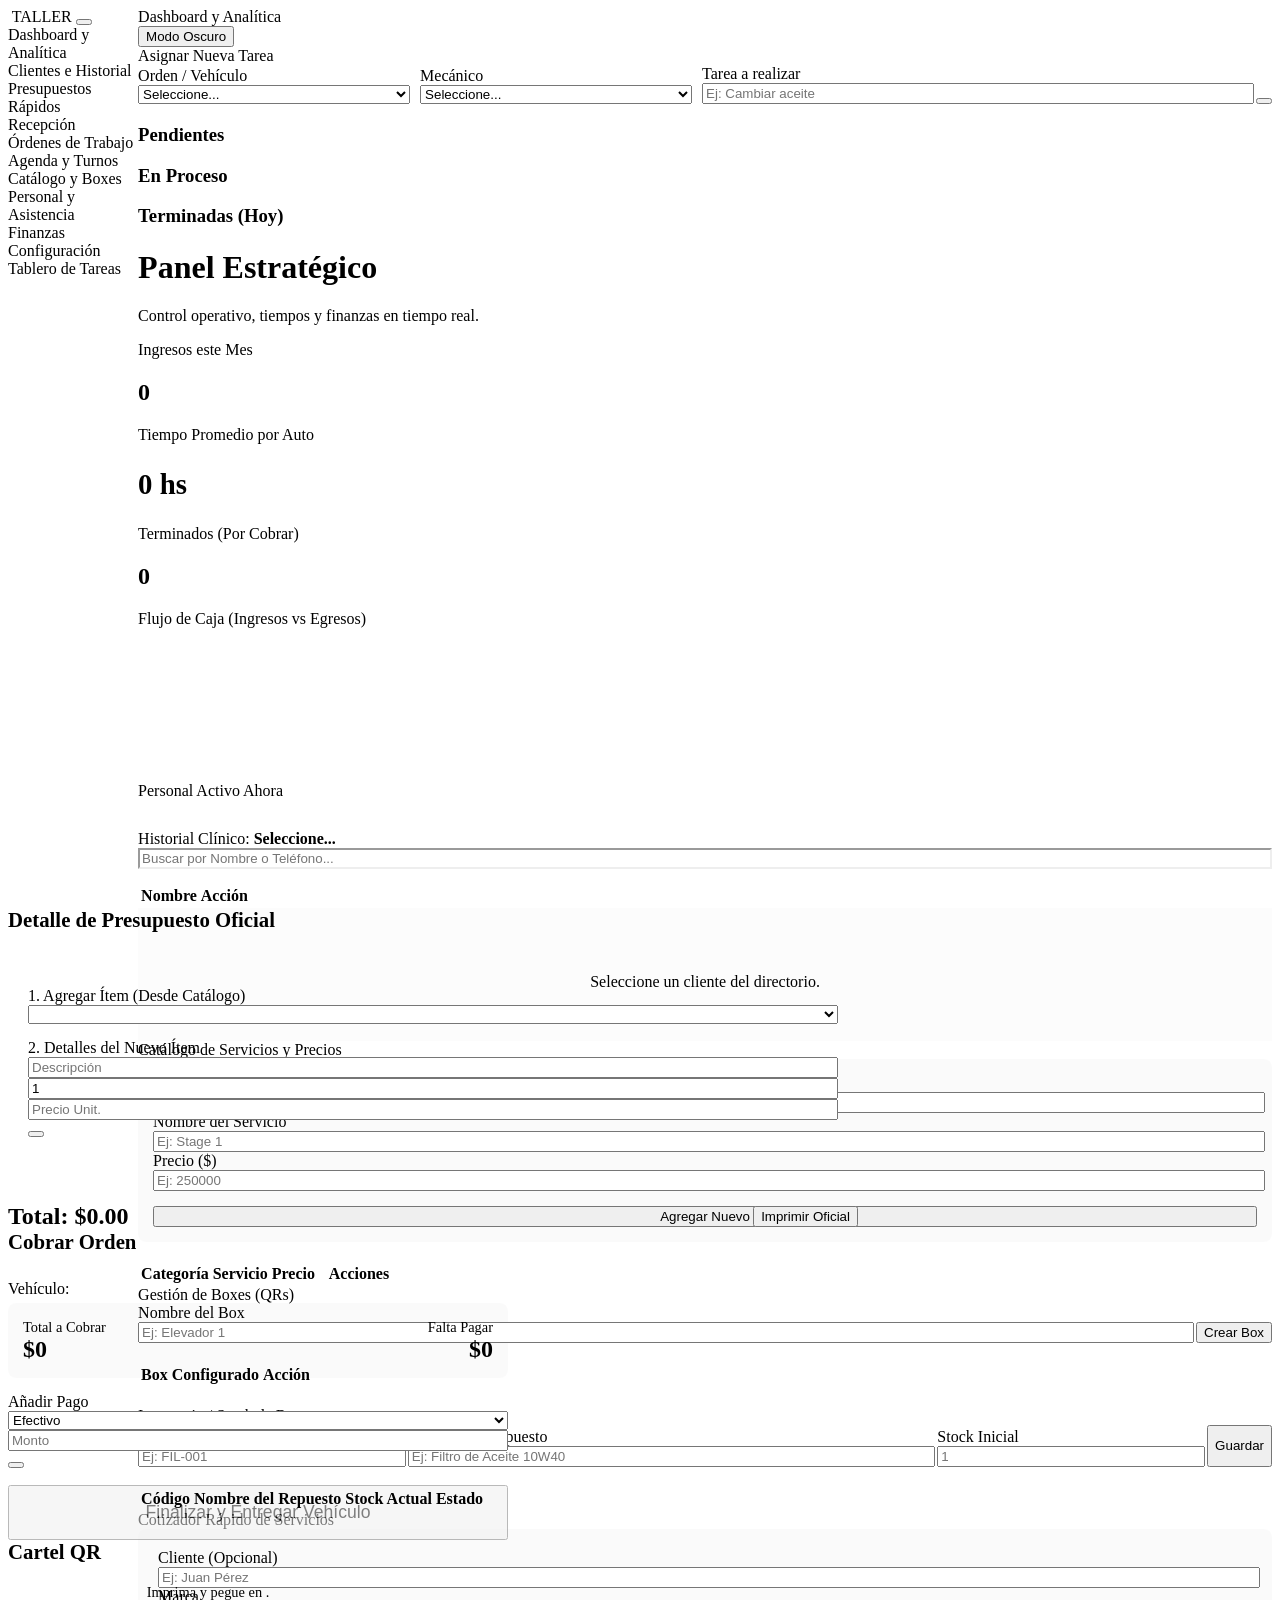
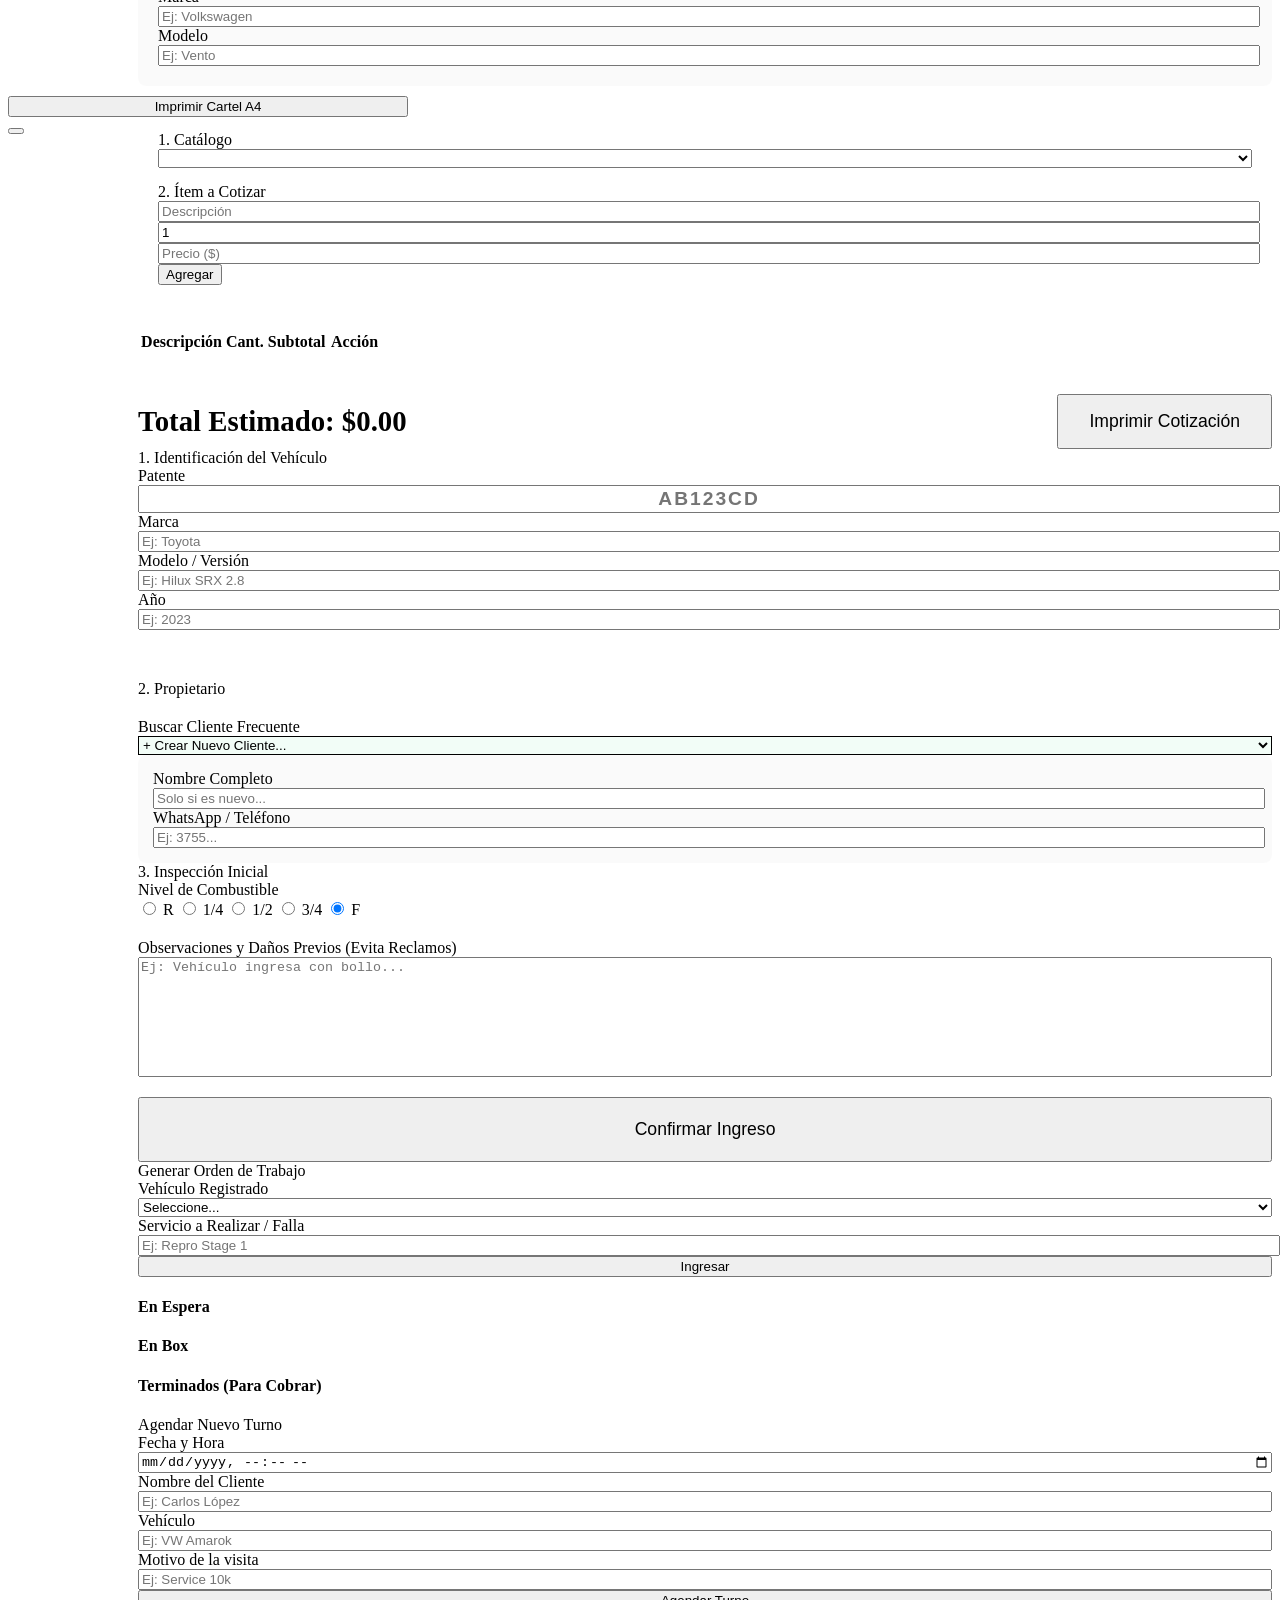
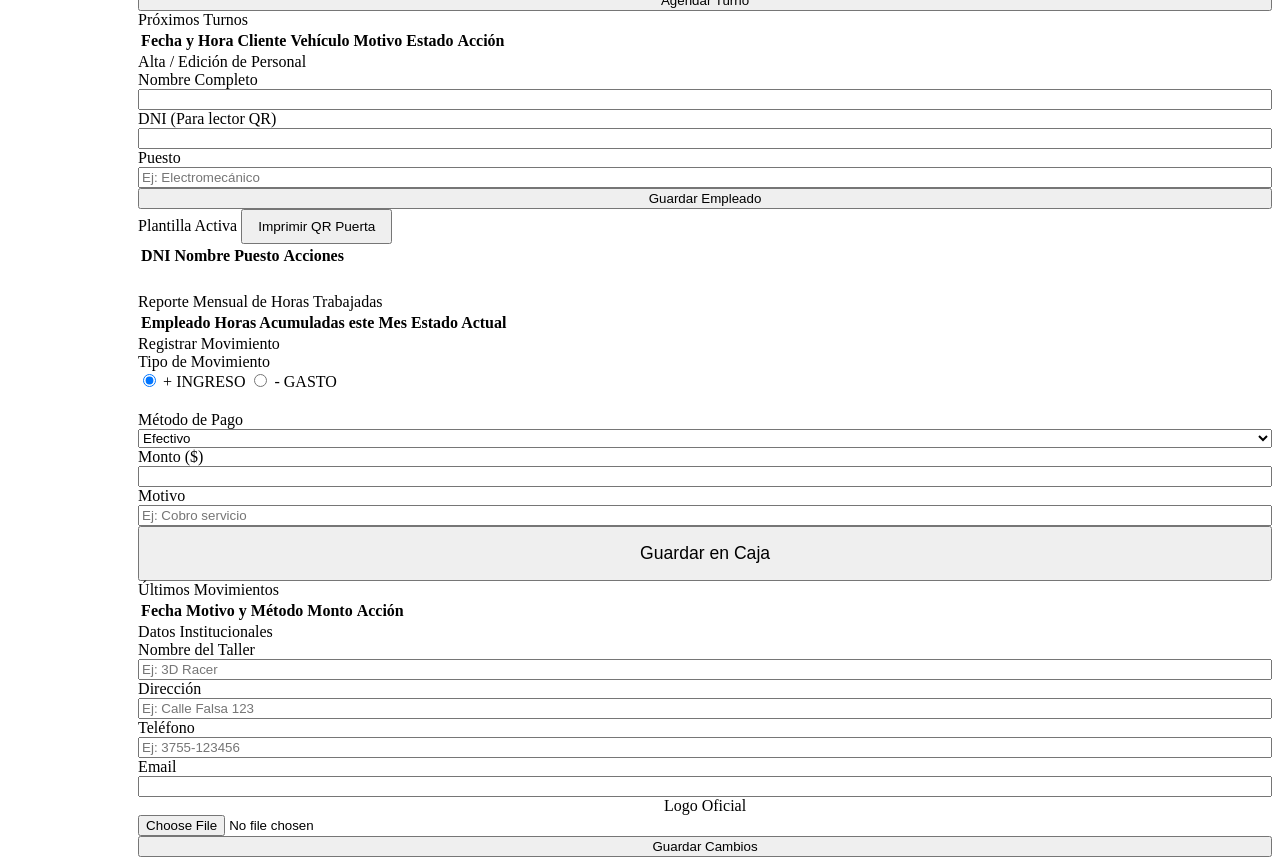
==== commit 09ef783d: "Lanzamiento V2: Inventario, Fiado, UI Responsiva y Sincronización" ====
--- a/frontend/index.html
+++ b/frontend/index.html
@@ -3,7 +3,7 @@
 <head>
     <meta charset="UTF-8">
     <meta name="viewport" content="width=device-width, initial-scale=1.0, maximum-scale=1.0, user-scalable=no">
-    <title id="titulo-pestana">Cargando... | Gestión</title>
+    <title id="titulo-pestana">Sistema de Gestión</title>
     <link href="https://fonts.googleapis.com/css2?family=Inter:wght@300;400;500;600;700;900&display=swap" rel="stylesheet">
     <script src="https://unpkg.com/@phosphor-icons/web"></script>
     <script src="https://cdnjs.cloudflare.com/ajax/libs/qrcodejs/1.0.0/qrcode.min.js"></script>
@@ -44,9 +44,10 @@
                     <option value="TAREA">🔧 Tarea / Mano de Obra</option>
                     <option value="REPUESTO">📦 Repuesto Utilizado</option>
                 </select>
-                <input type="text" id="mec_item_desc" placeholder="Descripción (Ej: Filtro)" style="font-size: 1rem; padding: 12px; margin-bottom: 15px; width: 100%; box-sizing: border-box;">
+                <input type="text" id="mec_item_desc" list="lista-repuestos-inventario" placeholder="Descripción (Ej: Filtro de Aceite)" style="font-size: 1rem; padding: 12px; margin-bottom: 15px; width: 100%; box-sizing: border-box;">
+                <datalist id="lista-repuestos-inventario"></datalist>
                 <div style="display: flex; gap: 15px; margin-bottom: 15px;">
-                    <div style="flex: 1;"><label>Cantidad</label><input type="number" id="mec_item_cant" value="1" min="1" style="text-align: center; font-size: 1.1rem; padding: 12px; margin:0; width: 100%; box-sizing: border-box;"></div>
+                    <div style="flex: 1;"><label>Cantidad</label><input type="number" id="mec_item_cant" placeholder="1" min="1" style="text-align: center; font-size: 1.1rem; padding: 12px; margin:0; width: 100%; box-sizing: border-box;"></div>
                 </div>
                 <label>Notas para el dueño/cliente (Opcional)</label>
                 <textarea id="mec_item_notas" placeholder="Ej: La rosca del cárter estaba barrida..." style="font-size: 1rem; padding: 12px; min-height: 80px; width: 100%; box-sizing: border-box;"></textarea>
@@ -69,6 +70,12 @@
         <div style="background: white; padding: 20px; border-radius: 12px; border: 1px solid var(--border-color); text-align: center;">
             <input type="number" id="fichada_movil_dni" placeholder="Número de DNI" style="text-align: center; font-size: 1.5rem; font-weight: 700; letter-spacing: 2px; width: 100%; box-sizing: border-box; margin-bottom: 15px;">
             <button class="btn-primary" style="padding: 15px; font-size: 1.1rem; width: 100%;" onclick="procesarFichadaMovil()"><i class="ph ph-check-circle"></i> Fichar Ahora</button>
+        </div>
+        
+        <!-- NUEVO CONTENEDOR PARA LAS TAREAS -->
+        <div id="fichada_panel_tareas" style="display: none; background: white; padding: 20px; border-radius: 12px; border: 2px solid var(--primary); margin-top: 20px; text-align: left;">
+            <h3 style="margin-top: 0; color: var(--primary);"><i class="ph ph-wrench"></i> Mis Tareas Pendientes</h3>
+            <div id="fichada_lista_tareas" style="display: flex; flex-direction: column; gap: 10px;"></div>
         </div>
         <div style="text-align: center; margin-top: 30px;">
             <button class="btn-outline" style="padding: 12px; width: 100%;" onclick="window.location.href='/'">Volver</button>
@@ -208,6 +215,25 @@
                             <!-- TABLA BOXES PROTEGIDA -->
                             <div class="table-container">
                                 <table class="tabla-profesional"><thead><tr><th>Box Configurado</th><th style="text-align:center;">Acción</th></tr></thead><tbody id="lista_boxes_admin"></tbody></table>
+                            </div>
+                        </div>
+                    </div>
+                    <div class="row" style="margin-top: 20px;">
+                        <div class="col card" style="flex: 1;">
+                            <div class="card-header" style="color: var(--warning);">Inventario / Stock de Repuestos <i class="ph ph-package"></i></div>
+                            <form id="formInventario" style="display: flex; gap: 10px; flex-wrap: wrap; margin-bottom: 20px; align-items: flex-end;">
+                                <div style="flex:1; min-width: 150px;"><label>Código / SKU</label><input type="text" id="inv_codigo" placeholder="Ej: FIL-001" style="margin:0; width:100%;"></div>
+                                <div style="flex:2; min-width: 200px;"><label>Nombre del Repuesto</label><input type="text" id="inv_nombre" required placeholder="Ej: Filtro de Aceite 10W40" style="margin:0; width:100%;"></div>
+                                <div style="flex:1; min-width: 100px;"><label>Stock Inicial</label><input type="number" id="inv_stock" required style="margin:0; width:100%;" placeholder="1"></div>
+                                <button type="submit" class="btn-primary" style="margin:0; height: 42px;"><i class="ph ph-plus"></i> Guardar</button>
+                            </form>
+                            <div class="table-container" style="max-height: 400px; overflow-y: auto;">
+                                <table class="tabla-profesional">
+                                    <thead style="position: sticky; top: 0; background: var(--bg-card); z-index: 1;">
+                                        <tr><th>Código</th><th>Nombre del Repuesto</th><th style="text-align:center;">Stock Actual</th><th style="text-align:center;">Estado</th></tr>
+                                    </thead>
+                                    <tbody id="lista_inventario"></tbody>
+                                </table>
                             </div>
                         </div>
                     </div>
@@ -562,7 +588,32 @@
             <button class="btn-primary" style="width: 100%;" onclick="imprimirCartelQR()"><i class="ph ph-printer"></i> Imprimir Cartel A4</button>
         </div>
     </div>
-
+    <div id="modal-pago-deuda" class="modal-overlay" style="display:none;">
+        <div class="modal-content" style="width: 400px; max-width: 95%;">
+            <div style="display: flex; justify-content: space-between; align-items: center; border-bottom: 1px solid var(--border-color); padding-bottom: 10px; margin-bottom: 15px;">
+                <h3 style="margin: 0; color: var(--danger);"><i class="ph ph-money"></i> Cobrar Deuda</h3>
+                <button onclick="document.getElementById('modal-pago-deuda').style.display='none'" style="background: transparent; border: none; font-size: 1.5rem; cursor: pointer; color: var(--text-muted);"><i class="ph ph-x"></i></button>
+            </div>
+            <p style="margin-bottom: 15px;">Cliente: <strong id="deuda_nombre_cliente"></strong></p>
+            <div style="background: rgba(239, 68, 68, 0.1); border: 1px dashed var(--danger); padding: 15px; border-radius: 8px; text-align: center; margin-bottom: 20px;">
+                <span style="color: var(--danger); font-size: 0.9rem; font-weight: bold;">DEUDA TOTAL</span><br>
+                <strong style="font-size: 2rem; color: var(--danger);">$<span id="deuda_monto_total"></span></strong>
+            </div>
+            
+            <input type="hidden" id="deuda_cliente_id">
+            <label>Monto a Pagar Hoy ($)</label>
+            <input type="number" id="deuda_monto_pagar" style="width:100%; box-sizing:border-box; margin-bottom: 15px;" step="0.01">
+            
+            <label>Método de Pago</label>
+            <select id="deuda_metodo_pago" style="width:100%; box-sizing:border-box; margin-bottom: 20px;">
+                <option value="Efectivo">Efectivo</option>
+                <option value="Transferencia">Transferencia / MP</option>
+                <option value="Tarjeta">Tarjeta / Posnet</option>
+            </select>
+            
+            <button class="btn-success" style="width:100%; padding: 15px; font-size: 1.1rem;" onclick="procesarPagoDeuda()"><i class="ph ph-check-circle"></i> Registrar Pago en Caja</button>
+        </div>
+    </div>
     <!-- PANTALLA MODO TV -->
     <div id="pantalla-tv" style="display: none;">
         <div style="display: flex; justify-content: space-between; align-items: center; margin-bottom: 30px;">
@@ -578,6 +629,6 @@
 
     <!-- ESTO ES LO QUE ARREGLA LA CARGA DEL JAVASCRIPT Y EL "Failed to read properties of null" -->
     <script src="/js/main.js"></script>
-
+    <div id="contenedor-notificaciones" style="position: fixed; top: 20px; right: 20px; z-index: 99999; display: flex; flex-direction: column; gap: 10px;"></div>
 </body>
 </html>
